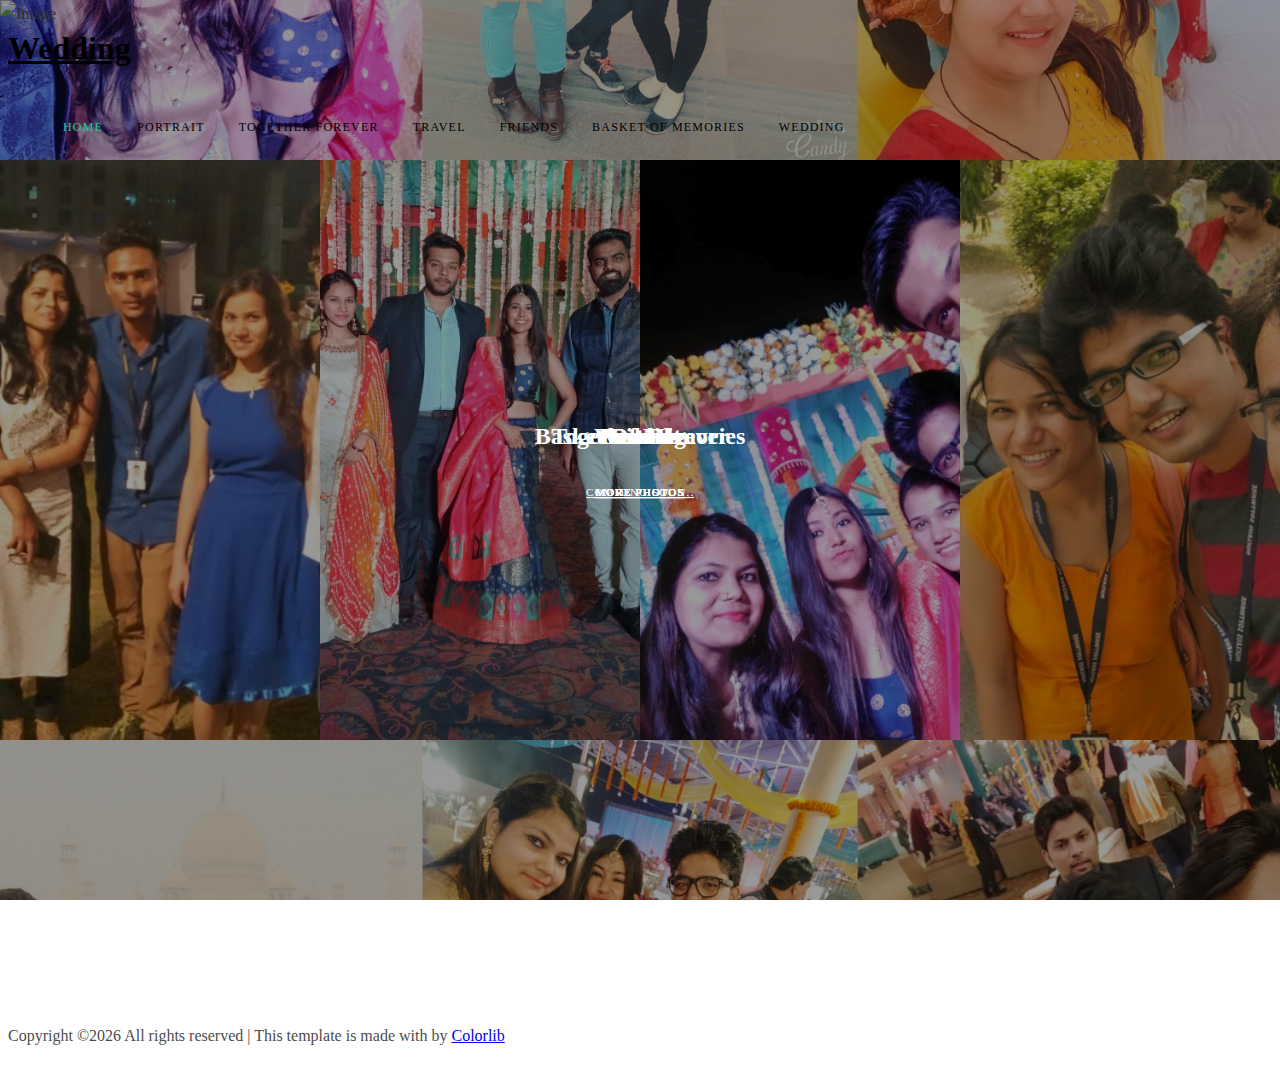
==== gallery/index.html @ 2e19bfcb "Friends Images Updated" ====
<!DOCTYPE html>
<html lang="en">
  <head>
    <title>Photon &mdash; Colorlib Website Template</title>
    <meta charset="utf-8">
    <meta name="viewport" content="width=device-width, initial-scale=1, shrink-to-fit=no">

    <link href="https://fonts.googleapis.com/css?family=Josefin+Sans:300i,400,700" rel="stylesheet">
    <link rel="stylesheet" href="fonts/icomoon/style.css">

    <link rel="stylesheet" href="css/bootstrap.min.css">
    <link rel="stylesheet" href="css/magnific-popup.css">
    <link rel="stylesheet" href="css/jquery-ui.css">
    <link rel="stylesheet" href="css/owl.carousel.min.css">
    <link rel="stylesheet" href="css/owl.theme.default.min.css">

    <link rel="stylesheet" href="css/lightgallery.min.css">    
    
    <link rel="stylesheet" href="css/bootstrap-datepicker.css">

    <link rel="stylesheet" href="fonts/flaticon/font/flaticon.css">
    
    <link rel="stylesheet" href="css/swiper.css">

    <link rel="stylesheet" href="css/aos.css">

    <link rel="stylesheet" href="css/style.css">
    
  </head>
  <body>
  
  <div class="site-wrap">

    <div class="site-mobile-menu">
      <div class="site-mobile-menu-header">
        <div class="site-mobile-menu-close mt-3">
          <span class="icon-close2 js-menu-toggle"></span>
        </div>
      </div>
      <div class="site-mobile-menu-body"></div>
    </div>
    



    <header class="site-navbar py-3" role="banner">

      <div class="container-fluid">
        <div class="row align-items-center">
          
          <div class="col-6 col-xl-2" data-aos="fade-down">
            <h1 class="mb-0"><a href="../" class="text-black h2 mb-0">Wedding</a></h1>
          </div>
          <div class="col-10 col-md-8 d-none d-xl-block" data-aos="fade-down">
            <nav class="site-navigation position-relative text-right text-lg-center" role="navigation">

                <ul class="site-menu js-clone-nav mx-auto d-none d-lg-block">
                    <li class="active"><a href="../gallery">Home</a></li>
                    <li><a href="portrait.html">Portrait</a></li>
                    <li><a href="together-forever.html">Together Forever</a></li>
                    <li><a href="travel.html">Travel</a></li>
                    <li><a href="friends.html">Friends</a></li>
                    <li><a href="basket-of-memories.html">Basket Of Memories</a></li>
                    <li><a href="wedding.html">Wedding</a></li>
                </ul>
            </nav>
          </div>

          <div class="col-6 col-xl-2 text-right" data-aos="fade-down">
            <div class="d-none d-xl-inline-block">
              <ul class="site-menu js-clone-nav ml-auto list-unstyled d-flex text-right mb-0" data-class="social">
                <li>
                  <a href="#" class="pl-0 pr-3"><span class="icon-facebook"></span></a>
                </li>
                <li>
                  <a href="#" class="pl-3 pr-3"><span class="icon-twitter"></span></a>
                </li>
                <li>
                  <a href="#" class="pl-3 pr-3"><span class="icon-instagram"></span></a>
                </li>
                <li>
                  <a href="#" class="pl-3 pr-3"><span class="icon-youtube-play"></span></a>
                </li>
              </ul>
            </div>

            <div class="d-inline-block d-xl-none ml-md-0 mr-auto py-3" style="position: relative; top: 3px;"><a href="#" class="site-menu-toggle js-menu-toggle text-black"><span class="icon-menu h3"></span></a></div>

          </div>

        </div>
      </div>
      
    </header>



    <div class="container-fluid" data-aos="fade" data-aos-delay="500">
        <div class="swiper-container images-carousel">
            <div class="swiper-wrapper">
                <div class="swiper-slide">
                    <div class="image-wrap">
                        <div class="image-info">
                            <h2 class="mb-3">Portrait</h2>
                            <a href="portrait.html" class="btn btn-outline-white py-2 px-4">More Photos</a>
                        </div>
                        <img src="images/img_2.jpg" alt="Image">
                    </div>
                </div>
                <div class="swiper-slide">
                    <div class="image-wrap">
                        <div class="image-info">
                            <h2 class="mb-3">Together Forever</h2>
                            <a href="together-forever.html" class="btn btn-outline-white py-2 px-4">More Photos</a>
                        </div>
                        <img src="images/img_7.jpg" alt="Image">
                    </div>
                </div>
                <div class="swiper-slide">
                    <div class="image-wrap">
                        <div class="image-info">
                            <h2 class="mb-3">Travel</h2>
                            <a href="travel.html" class="btn btn-outline-white py-2 px-4">More Photos</a>
                        </div>
                        <img src="images/img_1.jpg" alt="Image">
                    </div>
                </div>

                <div class="swiper-slide">
                  <div class="image-wrap">
                      <div class="image-info">
                          <h2 class="mb-3">Basket Of Memories</h2>
                          <a href="friends.html" class="btn btn-outline-white py-2 px-4">More Photos</a>
                      </div>
                      <img src="images/img_8.jpg" alt="Image">
                  </div>
               </div>      
               <div class="swiper-slide">
                <div class="image-wrap">
                    <div class="image-info">
                        <h2 class="mb-3">Friends</h2>
                        <a href="friends.html" class="btn btn-outline-white py-2 px-4">More Photos</a>
                    </div>
                    <img src="images/img_3.jpg" alt="Image">
                 </div>
                </div>          
                <div class="swiper-slide">
                    <div class="image-wrap">
                        <div class="image-info">
                            <h2 class="mb-3">Wedding</h2>
                            <a href="#" class="btn btn-outline-white py-2 px-4">Comming Soon..</a>
                        </div>
                        <img src="images/img_4.jpg" alt="Image">
                    </div>
                </div>
            </div>

            <div class="swiper-pagination"></div>
            <div class="swiper-button-prev"></div>
            <div class="swiper-button-next"></div>
            <div class="swiper-scrollbar"></div>
        </div>
    </div>

  <div class="footer py-4">
    <div class="container-fluid">
      <p>
      <!-- Link back to Colorlib can't be removed. Template is licensed under CC BY 3.0. -->
      Copyright &copy;<script data-cfasync="false" src="/cdn-cgi/scripts/5c5dd728/cloudflare-static/email-decode.min.js"></script><script>document.write(new Date().getFullYear());</script> All rights reserved | This template is made with <i class="icon-heart-o" aria-hidden="true"></i> by <a href="https://colorlib.com" target="_blank" >Colorlib</a>
      <!-- Link back to Colorlib can't be removed. Template is licensed under CC BY 3.0. -->
      </p>
    </div>
  </div>

    

    
    
  </div>

  <script src="js/jquery-3.3.1.min.js"></script>
  <script src="js/jquery-migrate-3.0.1.min.js"></script>
  <script src="js/jquery-ui.js"></script>
  <script src="js/popper.min.js"></script>
  <script src="js/bootstrap.min.js"></script>
  <script src="js/owl.carousel.min.js"></script>
  <script src="js/jquery.stellar.min.js"></script>
  <script src="js/jquery.countdown.min.js"></script>
  <script src="js/jquery.magnific-popup.min.js"></script>
  <script src="js/bootstrap-datepicker.min.js"></script>
  <script src="js/swiper.min.js"></script>
  <script src="js/aos.js"></script>

  <script src="js/picturefill.min.js"></script>
  <script src="js/lightgallery-all.min.js"></script>
  <script src="js/jquery.mousewheel.min.js"></script>

  <script src="js/main.js"></script>
  
  <script>
    $(document).ready(function(){
      $('#lightgallery').lightGallery();
    });
  </script>
    
  </body>
</html>
---- gallery/css/style.css ----
/* Base */
body {
  line-height: 1.7;
  color: #4d4d4d;
  font-weight: 300;
  font-size: 1rem; }

::-moz-selection {
  background: #000;
  color: #fff; }
.active{
  color: #20c997;
}
::selection {
  background: #000;
  color: #fff; }

a {
  -webkit-transition: .3s all ease;
  -o-transition: .3s all ease;
  transition: .3s all ease; }
  a:hover {
    text-decoration: none; }

.text-black {
  color: #000 !important; }

.bg-black {
  background: #000 !important; }

.site-wrap:before {
  -webkit-transition: .3s all ease-in-out;
  -o-transition: .3s all ease-in-out;
  transition: .3s all ease-in-out;
  background: rgba(0, 0, 0, 0.6);
  content: "";
  position: absolute;
  z-index: 2000;
  top: 0;
  left: 0;
  right: 0;
  bottom: 0;
  opacity: 0;
  visibility: hidden; }

.offcanvas-menu .site-wrap {
  position: absolute;
  height: 100%;
  width: 100%;
  z-index: 2;
  overflow: hidden; }
  .offcanvas-menu .site-wrap:before {
    opacity: 1;
    visibility: visible; }

.btn {
  border-radius: 0; }
  .btn:hover, .btn:active, .btn:focus {
    outline: none;
    -webkit-box-shadow: none;
    box-shadow: none; }
  .btn.btn-black {
    color: #fff;
    background-color: #000; }
    .btn.btn-black:hover {
      color: #000;
      background-color: #fff; }

.line-height-1 {
  line-height: 1 !important; }

.bg-black {
  background: #000; }

.form-control {
  height: 43px;
  border-radius: 0; }
  .form-control:active, .form-control:focus {
    border-color: #20c997; }
  .form-control:hover, .form-control:active, .form-control:focus {
    -webkit-box-shadow: none !important;
    box-shadow: none !important; }

.site-section {
  padding: 2.5em 0; }
  @media (min-width: 768px) {
    .site-section {
      padding: 5em 0; } }
  .site-section.site-section-sm {
    padding: 4em 0; }

.site-section-heading {
  color: #000;
  position: relative;
  font-size: 2.5rem; }
  @media (min-width: 768px) {
    .site-section-heading {
      font-size: 4rem; } }
  .site-section-heading:after {
    content: "";
    left: 0%;
    bottom: 0;
    position: absolute;
    width: 100px;
    height: 1px;
    background: #000; }
  .site-section-heading.text-center:after {
    content: "";
    -webkit-transform: translateX(-50%);
    -ms-transform: translateX(-50%);
    transform: translateX(-50%);
    content: "";
    left: 50%;
    bottom: 0;
    position: absolute;
    width: 100px;
    height: 1px;
    background: #000; }

.border-top {
  border-top: 1px solid #edf0f5 !important; }

.site-footer {
  padding: 4em 0;
  background: #333333; }
  @media (min-width: 768px) {
    .site-footer {
      padding: 8em 0; } }
  .site-footer p {
    color: #737373; }
  .site-footer h2, .site-footer h3, .site-footer h4, .site-footer h5 {
    color: #fff; }
  .site-footer a {
    color: #999999; }
    .site-footer a:hover {
      color: white; }
  .site-footer ul li {
    margin-bottom: 10px; }
  .site-footer .footer-heading {
    font-size: 20px;
    color: #fff; }

.bg-text-line {
  display: inline;
  background: #000;
  -webkit-box-shadow: 20px 0 0 #000, -20px 0 0 #000;
  box-shadow: 20px 0 0 #000, -20px 0 0 #000; }

.text-white-opacity-05 {
  color: rgba(255, 255, 255, 0.5); }

.text-black-opacity-05 {
  color: rgba(0, 0, 0, 0.5); }

.hover-bg-enlarge {
  overflow: hidden;
  position: relative; }
  @media (max-width: 991.98px) {
    .hover-bg-enlarge {
      height: auto !important; } }
  .hover-bg-enlarge > div {
    -webkit-transform: scale(1);
    -ms-transform: scale(1);
    transform: scale(1);
    -webkit-transition: .8s all ease-in-out;
    -o-transition: .8s all ease-in-out;
    transition: .8s all ease-in-out; }
  .hover-bg-enlarge:hover > div, .hover-bg-enlarge:focus > div, .hover-bg-enlarge:active > div {
    -webkit-transform: scale(1.2);
    -ms-transform: scale(1.2);
    transform: scale(1.2); }
  @media (max-width: 991.98px) {
    .hover-bg-enlarge .bg-image-md-height {
      height: 300px !important; } }

.bg-image {
  background-size: cover;
  background-position: center center;
  background-repeat: no-repeat; }

@media (max-width: 991.98px) {
  .img-md-fluid {
    max-width: 100%; } }

@media (max-width: 991.98px) {
  .display-1, .display-3 {
    font-size: 3rem; } }

.play-single-big {
  width: 90px;
  height: 90px;
  display: inline-block;
  border: 2px solid #fff;
  color: #fff !important;
  border-radius: 50%;
  position: relative;
  -webkit-transition: .3s all ease-in-out;
  -o-transition: .3s all ease-in-out;
  transition: .3s all ease-in-out; }
  .play-single-big > span {
    font-size: 50px;
    position: absolute;
    top: 50%;
    left: 50%;
    -webkit-transform: translate(-40%, -50%);
    -ms-transform: translate(-40%, -50%);
    transform: translate(-40%, -50%); }
  .play-single-big:hover {
    width: 120px;
    height: 120px; }

.overlap-to-top {
  margin-top: -150px; }

/* Navbar */
.site-navbar {
  margin-bottom: 0px;
  z-index: 9;
  position: relative; }
  .site-navbar.transparent {
    background: transparent; }
  .site-navbar.absolute {
    position: absolute;
    top: 0;
    left: 0;
    width: 100%; }
  .site-navbar .site-logo {
    position: absolute;
    left: 0;
    top: 0;
    margin-top: -20px; }
  .site-navbar .site-navigation.border-bottom {
    border-bottom: 1px solid #f3f3f4 !important; }
  .site-navbar .site-navigation .site-menu {
    margin-bottom: 0; }
    .site-navbar .site-navigation .site-menu .active > a {
      color: #20c997; }
    .site-navbar .site-navigation .site-menu a {
      text-decoration: none !important;
      font-size: 15px;
      display: inline-block; }
    .site-navbar .site-navigation .site-menu > li {
      display: inline-block;
      padding: 10px 5px; }
      .site-navbar .site-navigation .site-menu > li > a {
        padding: 10px 10px;
        text-transform: uppercase;
        letter-spacing: .1em;
        color: #000;
        font-size: 12px;
        text-decoration: none !important; }
        .site-navbar .site-navigation .site-menu > li > a:hover {
          color: #20c997; }
    .site-navbar .site-navigation .site-menu .has-children {
      position: relative; }
      .site-navbar .site-navigation .site-menu .has-children > a {
        position: relative;
        padding-right: 20px; }
        .site-navbar .site-navigation .site-menu .has-children > a:before {
          position: absolute;
          content: "\e313";
          font-size: 16px;
          top: 50%;
          right: 0;
          -webkit-transform: translateY(-50%);
          -ms-transform: translateY(-50%);
          transform: translateY(-50%);
          font-family: 'icomoon'; }
      .site-navbar .site-navigation .site-menu .has-children .dropdown {
        visibility: hidden;
        opacity: 0;
        top: 100%;
        position: absolute;
        text-align: left;
        border-top: 2px solid #20c997;
        -webkit-box-shadow: 0 2px 10px -2px rgba(0, 0, 0, 0.1);
        box-shadow: 0 2px 10px -2px rgba(0, 0, 0, 0.1);
        border-left: 1px solid #edf0f5;
        border-right: 1px solid #edf0f5;
        border-bottom: 1px solid #edf0f5;
        padding: 0px 0;
        margin-top: 20px;
        margin-left: 0px;
        background: #fff;
        -webkit-transition: 0.2s 0s;
        -o-transition: 0.2s 0s;
        transition: 0.2s 0s; }
        .site-navbar .site-navigation .site-menu .has-children .dropdown.arrow-top {
          position: absolute; }
          .site-navbar .site-navigation .site-menu .has-children .dropdown.arrow-top:before {
            bottom: 100%;
            left: 20%;
            border: solid transparent;
            content: " ";
            height: 0;
            width: 0;
            position: absolute;
            pointer-events: none; }
          .site-navbar .site-navigation .site-menu .has-children .dropdown.arrow-top:before {
            border-color: rgba(136, 183, 213, 0);
            border-bottom-color: #fff;
            border-width: 10px;
            margin-left: -10px; }
        .site-navbar .site-navigation .site-menu .has-children .dropdown a {
          font-size: 16px;
          text-transform: none;
          letter-spacing: normal;
          -webkit-transition: 0s all;
          -o-transition: 0s all;
          transition: 0s all;
          color: #343a40; }
        .site-navbar .site-navigation .site-menu .has-children .dropdown .active > a {
          color: #20c997 !important; }
        .site-navbar .site-navigation .site-menu .has-children .dropdown > li {
          list-style: none;
          padding: 0;
          margin: 0;
          min-width: 200px; }
          .site-navbar .site-navigation .site-menu .has-children .dropdown > li > a {
            padding: 9px 20px;
            display: block; }
            .site-navbar .site-navigation .site-menu .has-children .dropdown > li > a:hover {
              background: #f4f5f9;
              color: #25262a; }
          .site-navbar .site-navigation .site-menu .has-children .dropdown > li.has-children > a:before {
            content: "\e315";
            right: 20px; }
          .site-navbar .site-navigation .site-menu .has-children .dropdown > li.has-children > .dropdown, .site-navbar .site-navigation .site-menu .has-children .dropdown > li.has-children > ul {
            left: 100%;
            top: 0; }
          .site-navbar .site-navigation .site-menu .has-children .dropdown > li.has-children:hover > a, .site-navbar .site-navigation .site-menu .has-children .dropdown > li.has-children:active > a, .site-navbar .site-navigation .site-menu .has-children .dropdown > li.has-children:focus > a {
            background: #f4f5f9;
            color: #25262a; }
      .site-navbar .site-navigation .site-menu .has-children a {
        text-transform: uppercase; }
      .site-navbar .site-navigation .site-menu .has-children:hover > a, .site-navbar .site-navigation .site-menu .has-children:focus > a, .site-navbar .site-navigation .site-menu .has-children:active > a {
        color: #20c997; }
      .site-navbar .site-navigation .site-menu .has-children:hover, .site-navbar .site-navigation .site-menu .has-children:focus, .site-navbar .site-navigation .site-menu .has-children:active {
        cursor: pointer; }
        .site-navbar .site-navigation .site-menu .has-children:hover > .dropdown, .site-navbar .site-navigation .site-menu .has-children:focus > .dropdown, .site-navbar .site-navigation .site-menu .has-children:active > .dropdown {
          -webkit-transition-delay: 0s;
          -o-transition-delay: 0s;
          transition-delay: 0s;
          margin-top: 0px;
          visibility: visible;
          opacity: 1; }

.site-menu[data-class="social"] a {
  color: #000; }
  .site-menu[data-class="social"] a:hover {
    color: #20c997; }

.site-mobile-menu {
  width: 300px;
  position: fixed;
  right: 0;
  z-index: 2000;
  padding-top: 20px;
  background: #fff;
  height: calc(100vh);
  -webkit-transform: translateX(110%);
  -ms-transform: translateX(110%);
  transform: translateX(110%);
  -webkit-box-shadow: -10px 0 20px -10px rgba(0, 0, 0, 0.1);
  box-shadow: -10px 0 20px -10px rgba(0, 0, 0, 0.1);
  -webkit-transition: .3s all ease-in-out;
  -o-transition: .3s all ease-in-out;
  transition: .3s all ease-in-out; }
  .offcanvas-menu .site-mobile-menu {
    -webkit-transform: translateX(0%);
    -ms-transform: translateX(0%);
    transform: translateX(0%); }
  .site-mobile-menu .site-mobile-menu-header {
    width: 100%;
    float: left;
    padding-left: 20px;
    padding-right: 20px; }
    .site-mobile-menu .site-mobile-menu-header .site-mobile-menu-close {
      float: right;
      margin-top: 8px; }
      .site-mobile-menu .site-mobile-menu-header .site-mobile-menu-close span {
        font-size: 30px;
        display: inline-block;
        padding-left: 10px;
        padding-right: 0px;
        line-height: 1;
        cursor: pointer;
        -webkit-transition: .3s all ease;
        -o-transition: .3s all ease;
        transition: .3s all ease; }
        .site-mobile-menu .site-mobile-menu-header .site-mobile-menu-close span:hover {
          color: #25262a; }
    .site-mobile-menu .site-mobile-menu-header .site-mobile-menu-logo {
      float: left;
      margin-top: 10px;
      margin-left: 0px; }
      .site-mobile-menu .site-mobile-menu-header .site-mobile-menu-logo a {
        display: inline-block;
        text-transform: uppercase; }
        .site-mobile-menu .site-mobile-menu-header .site-mobile-menu-logo a img {
          max-width: 70px; }
        .site-mobile-menu .site-mobile-menu-header .site-mobile-menu-logo a:hover {
          text-decoration: none; }
  .site-mobile-menu .site-mobile-menu-body {
    overflow-y: scroll;
    -webkit-overflow-scrolling: touch;
    position: relative;
    padding: 0 20px 20px 20px;
    height: calc(100vh - 52px);
    padding-bottom: 150px; }
  .site-mobile-menu .site-nav-wrap {
    padding: 0;
    margin: 0;
    list-style: none;
    position: relative; }
    .site-mobile-menu .site-nav-wrap a {
      padding: 10px 20px;
      display: block;
      position: relative;
      color: #212529; }
      .site-mobile-menu .site-nav-wrap a:hover {
        color: #20c997; }
    .site-mobile-menu .site-nav-wrap li {
      position: relative;
      display: block; }
      .site-mobile-menu .site-nav-wrap li.active > a {
        color: #20c997; }
    .site-mobile-menu .site-nav-wrap .arrow-collapse {
      position: absolute;
      right: 0px;
      top: 10px;
      z-index: 20;
      width: 36px;
      height: 36px;
      text-align: center;
      cursor: pointer;
      border-radius: 50%; }
      .site-mobile-menu .site-nav-wrap .arrow-collapse:hover {
        background: #f8f9fa; }
      .site-mobile-menu .site-nav-wrap .arrow-collapse:before {
        font-size: 12px;
        z-index: 20;
        font-family: "icomoon";
        content: "\f078";
        position: absolute;
        top: 50%;
        left: 50%;
        -webkit-transform: translate(-50%, -50%) rotate(-180deg);
        -ms-transform: translate(-50%, -50%) rotate(-180deg);
        transform: translate(-50%, -50%) rotate(-180deg);
        -webkit-transition: .3s all ease;
        -o-transition: .3s all ease;
        transition: .3s all ease; }
      .site-mobile-menu .site-nav-wrap .arrow-collapse.collapsed:before {
        -webkit-transform: translate(-50%, -50%);
        -ms-transform: translate(-50%, -50%);
        transform: translate(-50%, -50%); }
    .site-mobile-menu .site-nav-wrap > li {
      display: block;
      position: relative;
      float: left;
      width: 100%; }
      .site-mobile-menu .site-nav-wrap > li > a {
        padding-left: 20px;
        font-size: 20px; }
      .site-mobile-menu .site-nav-wrap > li > ul {
        padding: 0;
        margin: 0;
        list-style: none; }
        .site-mobile-menu .site-nav-wrap > li > ul > li {
          display: block; }
          .site-mobile-menu .site-nav-wrap > li > ul > li > a {
            padding-left: 40px;
            font-size: 16px; }
          .site-mobile-menu .site-nav-wrap > li > ul > li > ul {
            padding: 0;
            margin: 0; }
            .site-mobile-menu .site-nav-wrap > li > ul > li > ul > li {
              display: block; }
              .site-mobile-menu .site-nav-wrap > li > ul > li > ul > li > a {
                font-size: 16px;
                padding-left: 60px; }
    .site-mobile-menu .site-nav-wrap[data-class="social"] {
      float: left;
      width: 100%;
      margin-top: 30px;
      padding-bottom: 5em; }
      .site-mobile-menu .site-nav-wrap[data-class="social"] > li {
        width: auto; }
        .site-mobile-menu .site-nav-wrap[data-class="social"] > li:first-child a {
          padding-left: 15px !important; }

/* Blocks */
.site-blocks-cover {
  background-size: cover;
  background-repeat: no-repeat;
  background-position: top;
  background-position: center center; }
  .site-blocks-cover.overlay {
    position: relative; }
    .site-blocks-cover.overlay:before {
      position: absolute;
      content: "";
      left: 0;
      bottom: 0;
      right: 0;
      top: 0;
      background: rgba(0, 0, 0, 0.4); }
  .site-blocks-cover .player {
    position: absolute;
    bottom: -250px;
    width: 100%; }
  .site-blocks-cover, .site-blocks-cover .row {
    min-height: 600px;
    height: calc(100vh - 73px); }
  .site-blocks-cover.inner-page-cover, .site-blocks-cover.inner-page-cover .row {
    min-height: 600px;
    height: calc(30vh); }
  .site-blocks-cover h2, .site-blocks-cover h3, .site-blocks-cover h4, .site-blocks-cover h5 {
    color: #fff; }
  .site-blocks-cover h1 {
    font-size: 30px;
    font-weight: 900;
    color: #fff;
    line-height: 1.5; }
    @media (min-width: 768px) {
      .site-blocks-cover h1 {
        font-size: 50px; } }
  .site-blocks-cover p {
    color: #fff;
    font-size: 1.2rem;
    line-height: 1.5; }
  .site-blocks-cover .intro-text {
    font-size: 16px;
    line-height: 1.5; }
  @media (max-width: 991.98px) {
    .site-blocks-cover .display-1 {
      font-size: 3rem; } }

.site-block-subscribe .btn {
  padding-left: 20px;
  padding-right: 20px; }

.site-block-subscribe .form-control {
  font-weight: 300;
  border-color: #fff !important;
  height: 80px;
  font-size: 22px;
  color: #fff;
  padding-left: 30px;
  padding-right: 30px; }
  .site-block-subscribe .form-control::-webkit-input-placeholder {
    /* Chrome/Opera/Safari */
    color: rgba(255, 255, 255, 0.5);
    font-weight: 200;
    font-style: italic; }
  .site-block-subscribe .form-control::-moz-placeholder {
    /* Firefox 19+ */
    color: rgba(255, 255, 255, 0.5);
    font-weight: 200;
    font-style: italic; }
  .site-block-subscribe .form-control:-ms-input-placeholder {
    /* IE 10+ */
    color: rgba(255, 255, 255, 0.5);
    font-weight: 200;
    font-style: italic; }
  .site-block-subscribe .form-control:-moz-placeholder {
    /* Firefox 18- */
    color: rgba(255, 255, 255, 0.5);
    font-weight: 200;
    font-style: italic; }

.bg-light {
  background: #ccc; }

.team-member {
  position: relative;
  float: left;
  width: 100%;
  overflow: hidden; }
  .team-member img {
    -webkit-transition: .3s all ease;
    -o-transition: .3s all ease;
    transition: .3s all ease;
    -webkit-transform: scale(1);
    -ms-transform: scale(1);
    transform: scale(1); }
  .team-member:before {
    position: absolute;
    content: "";
    top: 0;
    left: 0;
    right: 0;
    bottom: 0;
    background: rgba(32, 201, 151, 0.8);
    z-index: 2;
    height: 100%;
    width: 100%;
    opacity: 0;
    visibility: hidden;
    -webkit-transition: .3s all ease;
    -o-transition: .3s all ease;
    transition: .3s all ease; }
  .team-member .text {
    top: 50%;
    text-align: center;
    position: absolute;
    padding: 20px;
    -webkit-transform: translateY(-30%);
    -ms-transform: translateY(-30%);
    transform: translateY(-30%);
    -webkit-transition: .5s all ease;
    -o-transition: .5s all ease;
    transition: .5s all ease;
    opacity: 0;
    visibility: hidden;
    color: #fff; }
  .team-member:hover:before, .team-member:focus:before, .team-member:active:before {
    opacity: 1;
    visibility: visible; }
  .team-member:hover img, .team-member:focus img, .team-member:active img {
    -webkit-transform: scale(1.1);
    -ms-transform: scale(1.1);
    transform: scale(1.1); }
  .team-member:hover .text, .team-member:focus .text, .team-member:active .text {
    -webkit-transform: translateY(-50%);
    -ms-transform: translateY(-50%);
    transform: translateY(-50%);
    -webkit-transition-delay: .2s;
    -o-transition-delay: .2s;
    transition-delay: .2s;
    opacity: 1;
    visibility: visible;
    z-index: 4; }

.podcast-entry {
  -webkit-box-shadow: 0 5px 40px -10px rgba(0, 0, 0, 0.1);
  box-shadow: 0 5px 40px -10px rgba(0, 0, 0, 0.1); }
  .podcast-entry .sep {
    margin-left: 5px;
    margin-right: 5px;
    color: #ccc; }
  .podcast-entry .image {
    background-size: cover;
    background-position: center center;
    background-repeat: no-repeat;
    height: 300px; }
    @media (min-width: 768px) {
      .podcast-entry .image {
        width: 300px;
        height: auto; } }
  .podcast-entry .text {
    width: 100%;
    padding: 40px; }
    @media (min-width: 768px) {
      .podcast-entry .text {
        width: calc(100% - 300px); } }

.mejs__container {
  width: 100% !important; }

@media (max-width: 991.98px) {
  .display-4 {
    font-size: 1.8rem; } }

.feature-blocks-1 {
  position: relative;
  margin-top: -70px;
  z-index: 2;
  color: #999999; }
  .feature-blocks-1.no-margin-top {
    margin-top: 0px; }
  .feature-blocks-1 .feature-block-1 {
    position: relative;
    top: 0;
    -webkit-transition: .3s all ease;
    -o-transition: .3s all ease;
    transition: .3s all ease;
    overflow: hidden;
    z-index: 1; }
    .feature-blocks-1 .feature-block-1.bg {
      position: relative;
      background-size: cover;
      -webkit-transform: scale(1);
      -ms-transform: scale(1);
      transform: scale(1);
      -webkit-transition: .3s all ease-in-out;
      -o-transition: .3s all ease-in-out;
      transition: .3s all ease-in-out; }
    .feature-blocks-1 .feature-block-1 .text {
      z-index: 10;
      position: relative;
      opacity: 0;
      visibility: hidden;
      -webkit-transition: .3s all ease-in-out;
      -o-transition: .3s all ease-in-out;
      transition: .3s all ease-in-out; }
    .feature-blocks-1 .feature-block-1:before {
      content: "";
      position: absolute;
      top: 0;
      z-index: 1;
      bottom: 0;
      left: 0;
      right: 0;
      background: transparent;
      -webkit-transition: .3s all ease-in-out;
      -o-transition: .3s all ease-in-out;
      transition: .3s all ease-in-out; }
    .feature-blocks-1 .feature-block-1 p {
      color: #cccccc; }
    .feature-blocks-1 .feature-block-1:hover, .feature-blocks-1 .feature-block-1:focus, .feature-blocks-1 .feature-block-1:active {
      top: -10px;
      -webkit-box-shadow: 0 10px 40px -5px rgba(0, 0, 0, 0.4);
      box-shadow: 0 10px 40px -5px rgba(0, 0, 0, 0.4); }
      .feature-blocks-1 .feature-block-1:hover .text, .feature-blocks-1 .feature-block-1:focus .text, .feature-blocks-1 .feature-block-1:active .text {
        opacity: 1;
        visibility: visible; }
      .feature-blocks-1 .feature-block-1:hover.bg, .feature-blocks-1 .feature-block-1:focus.bg, .feature-blocks-1 .feature-block-1:active.bg {
        position: relative;
        background-size: cover;
        -webkit-transform: scale(1.1);
        -ms-transform: scale(1.1);
        transform: scale(1.1);
        z-index: 2; }
      .feature-blocks-1 .feature-block-1:hover:before, .feature-blocks-1 .feature-block-1:focus:before, .feature-blocks-1 .feature-block-1:active:before {
        background: rgba(0, 0, 0, 0.9); }

.site-blocks-vs .bg-image {
  padding-top: 3em;
  padding-bottom: 3em; }
  @media (min-width: 992px) {
    .site-blocks-vs .bg-image {
      padding-top: 5em;
      padding-bottom: 5em; } }

.site-blocks-vs .image {
  width: 80px;
  -webkit-box-flex: 0;
  -ms-flex: 0 0 80px;
  flex: 0 0 80px; }
  @media (max-width: 991.98px) {
    .site-blocks-vs .image {
      margin-left: auto !important;
      margin-right: auto !important; } }
  .site-blocks-vs .image img {
    border-radius: 50%; }
  .site-blocks-vs .image.image-small {
    width: 50px;
    -webkit-box-flex: 0;
    -ms-flex: 0 0 50px;
    flex: 0 0 50px; }

.site-blocks-vs .country {
  color: rgba(255, 255, 255, 0.7); }

.match-entry {
  position: relative;
  -webkit-transition: .2s all ease-in-out;
  -o-transition: .2s all ease-in-out;
  transition: .2s all ease-in-out;
  border-bottom: 1px solid rgba(0, 0, 0, 0.05); }
  .match-entry .small {
    color: #ccc;
    font-weight: normal;
    letter-spacing: .15em; }
  .match-entry:hover {
    -webkit-transform: scale(1.05);
    -ms-transform: scale(1.05);
    transform: scale(1.05);
    z-index: 90;
    -webkit-box-shadow: 0 5px 40px -5px rgba(0, 0, 0, 0.1);
    box-shadow: 0 5px 40px -5px rgba(0, 0, 0, 0.1); }

.post-entry {
  position: relative;
  overflow: hidden;
  border: 1px solid #e6e6e6; }
  .post-entry, .post-entry .text {
    border-radius: 4px;
    border-top: none !important; }
  .post-entry .date {
    color: #ccc;
    font-weight: normal;
    letter-spacing: .1em; }
  .post-entry .image {
    overflow: hidden;
    position: relative; }
    .post-entry .image img {
      -webkit-transition: .3s all ease;
      -o-transition: .3s all ease;
      transition: .3s all ease;
      -webkit-transform: scale(1);
      -ms-transform: scale(1);
      transform: scale(1); }
  .post-entry:hover .image img, .post-entry:active .image img, .post-entry:focus .image img {
    -webkit-transform: scale(1.2);
    -ms-transform: scale(1.2);
    transform: scale(1.2); }

.site-block-tab .nav-item {
  text-transform: uppercase;
  font-size: 0.8rem;
  margin: 0 20px; }
  .site-block-tab .nav-item:first-child {
    margin-left: 0 !important; }
  .site-block-tab .nav-item > a {
    padding-left: 0 !important;
    background: none !important;
    padding-right: 0 !important;
    border-bottom: 2px solid transparent;
    border-radius: 0 !important;
    font-weight: bold;
    color: #cccccc; }
    .site-block-tab .nav-item > a:hover, .site-block-tab .nav-item > a.active {
      border-bottom: 2px solid #20c997;
      color: #000; }

.block-13, .slide-one-item {
  position: relative;
  z-index: 1; }
  .block-13 .owl-nav, .slide-one-item .owl-nav {
    position: relative;
    position: absolute;
    bottom: -90px;
    left: 50%;
    -webkit-transform: translateX(-50%);
    -ms-transform: translateX(-50%);
    transform: translateX(-50%); }
    .block-13 .owl-nav .owl-prev, .block-13 .owl-nav .owl-next, .slide-one-item .owl-nav .owl-prev, .slide-one-item .owl-nav .owl-next {
      position: relative;
      display: inline-block;
      padding: 20px;
      font-size: 30px;
      color: #000; }
      .block-13 .owl-nav .owl-prev.disabled, .block-13 .owl-nav .owl-next.disabled, .slide-one-item .owl-nav .owl-prev.disabled, .slide-one-item .owl-nav .owl-next.disabled {
        opacity: .2; }

.slide-one-item.home-slider .owl-nav {
  position: absolute !important;
  top: 50% !important;
  bottom: auto !important;
  width: 100%; }

.slide-one-item.home-slider .owl-prev {
  left: 10px !important; }

.slide-one-item.home-slider .owl-next {
  right: 10px !important; }

.slide-one-item.home-slider .owl-prev, .slide-one-item.home-slider .owl-next {
  color: #fff;
  position: absolute !important;
  top: 50%;
  padding: 0px;
  height: 50px;
  width: 50px;
  border-radius: 50%;
  -webkit-transform: translateY(-50%);
  -ms-transform: translateY(-50%);
  transform: translateY(-50%);
  background: rgba(0, 0, 0, 0.2);
  -webkit-transition: .3s all ease-in-out;
  -o-transition: .3s all ease-in-out;
  transition: .3s all ease-in-out;
  line-height: 0;
  text-align: center;
  font-size: 25px; }
  @media (min-width: 768px) {
    .slide-one-item.home-slider .owl-prev, .slide-one-item.home-slider .owl-next {
      font-size: 25px; } }
  .slide-one-item.home-slider .owl-prev > span, .slide-one-item.home-slider .owl-next > span {
    position: absolute;
    line-height: 0;
    top: 50%;
    left: 50%;
    -webkit-transform: translate(-50%, -50%);
    -ms-transform: translate(-50%, -50%);
    transform: translate(-50%, -50%); }
  .slide-one-item.home-slider .owl-prev:hover, .slide-one-item.home-slider .owl-prev:focus, .slide-one-item.home-slider .owl-next:hover, .slide-one-item.home-slider .owl-next:focus {
    background: black; }

.slide-one-item.home-slider:hover .owl-nav, .slide-one-item.home-slider:focus .owl-nav, .slide-one-item.home-slider:active .owl-nav {
  opacity: 10;
  visibility: visible; }

.block-12 {
  position: relative; }
  .block-12 figure {
    position: relative; }
    .block-12 figure:before {
      content: '';
      position: absolute;
      top: 0;
      right: 0;
      bottom: 0;
      left: 0;
      background: -moz-linear-gradient(top, transparent 0%, transparent 18%, rgba(0, 0, 0, 0.8) 99%, rgba(0, 0, 0, 0.8) 100%);
      background: -webkit-linear-gradient(top, transparent 0%, transparent 18%, rgba(0, 0, 0, 0.8) 99%, rgba(0, 0, 0, 0.8) 100%);
      background: -webkit-gradient(linear, left top, left bottom, from(transparent), color-stop(18%, transparent), color-stop(99%, rgba(0, 0, 0, 0.8)), to(rgba(0, 0, 0, 0.8)));
      background: -o-linear-gradient(top, transparent 0%, transparent 18%, rgba(0, 0, 0, 0.8) 99%, rgba(0, 0, 0, 0.8) 100%);
      background: linear-gradient(to bottom, transparent 0%, transparent 18%, rgba(0, 0, 0, 0.8) 99%, rgba(0, 0, 0, 0.8) 100%);
      filter: progid:DXImageTransform.Microsoft.gradient( startColorstr='#00000000', endColorstr='#cc000000',GradientType=0 ); }
  .block-12 .text-overlay {
    position: absolute;
    bottom: 20px;
    left: 20px;
    right: 20px;
    z-index: 10; }
    .block-12 .text-overlay h2 {
      color: #fff; }
  .block-12 .text {
    position: relative;
    top: -100px; }
    .block-12 .text .meta {
      text-transform: uppercase;
      padding-left: 40px;
      color: #fff;
      display: block;
      margin-bottom: 20px; }
    .block-12 .text .text-inner {
      -webkit-box-shadow: 0 0 20px -5px rgba(0, 0, 0, 0.3);
      box-shadow: 0 0 20px -5px rgba(0, 0, 0, 0.3);
      background: #fff;
      padding: 10px;
      margin-right: 30px;
      position: relative; }
      @media (min-width: 576px) {
        .block-12 .text .text-inner {
          padding: 20px; } }
      @media (min-width: 768px) {
        .block-12 .text .text-inner {
          padding: 30px 40px; } }
      .block-12 .text .text-inner:before {
        position: absolute;
        content: "";
        width: 80px;
        height: 4px;
        margin-top: -4px;
        background: #20c997;
        top: 0; }
      .block-12 .text .text-inner .heading {
        font-size: 20px;
        margin: 0;
        padding: 0; }

.block-16 figure {
  position: relative; }
  .block-16 figure .play-button {
    position: absolute;
    top: 50%;
    left: 50%;
    -webkit-transform: translate(-50%, -50%);
    -ms-transform: translate(-50%, -50%);
    transform: translate(-50%, -50%);
    font-size: 20px;
    width: 70px;
    height: 70px;
    background: #fff;
    display: block;
    border-radius: 50%;
    opacity: 1;
    color: #20c997 !important; }
    .block-16 figure .play-button:hover {
      opacity: 1; }
    .block-16 figure .play-button > span {
      position: absolute;
      left: 55%;
      top: 50%;
      -webkit-transform: translate(-60%, -50%);
      -ms-transform: translate(-60%, -50%);
      transform: translate(-60%, -50%); }

.block-25 ul, .block-25 ul li {
  padding: 0;
  margin: 0; }

.block-25 ul li a .image {
  -webkit-box-flex: 0;
  -ms-flex: 0 0 90px;
  flex: 0 0 90px; }
  .block-25 ul li a .image img {
    border-radius: 4px;
    max-width: 100%;
    opacity: 1;
    -webkit-transition: .3s all ease-in-out;
    -o-transition: .3s all ease-in-out;
    transition: .3s all ease-in-out; }

.block-25 ul li a .text .heading {
  font-size: 18px;
  line-height: 1.5;
  margin: 0;
  padding: 0;
  -webkit-transition: .3s all ease;
  -o-transition: .3s all ease;
  transition: .3s all ease;
  color: #999999; }

.block-25 ul li a .meta {
  color: #20c997; }

.block-25 ul li a:hover img {
  opacity: .5; }

.block-25 ul li a:hover .text .heading {
  color: #fff; }

#date-countdown .countdown-block {
  color: #b3b3b3; }

#date-countdown .label {
  font-size: 40px;
  color: #000; }

.next-match .image {
  width: 50px;
  border-radius: 50%; }

.player {
  position: relative; }
  .player img {
    max-width: 100px;
    border-radius: 50%;
    margin-bottom: 20px; }
  .player .team-number {
    position: absolute;
    width: 30px;
    height: 30px;
    background: #20c997;
    border-radius: 50%;
    color: #fff; }
    .player .team-number > span {
      position: absolute;
      -webkit-transform: translate(-50%, -50%);
      -ms-transform: translate(-50%, -50%);
      transform: translate(-50%, -50%);
      left: 50%;
      top: 50%; }
  .player h2 {
    font-size: 20px;
    letter-spacing: .2em;
    text-transform: uppercase; }
  .player .position {
    font-size: 14px;
    color: #b3b3b3;
    text-transform: uppercase; }

.site-block-27 ul, .site-block-27 ul li {
  padding: 0;
  margin: 0; }

.site-block-27 ul li {
  display: inline-block;
  margin-bottom: 4px; }
  .site-block-27 ul li a, .site-block-27 ul li span {
    text-align: center;
    display: inline-block;
    width: 40px;
    height: 40px;
    line-height: 40px;
    border-radius: 50%;
    border: 1px solid #ccc; }
  .site-block-27 ul li.active a, .site-block-27 ul li.active span {
    background: #20c997;
    color: #fff;
    border: 1px solid transparent; }

.site-block-feature-7 .icon {
  -webkit-transition: .2s all ease-in-out;
  -o-transition: .2s all ease-in-out;
  transition: .2s all ease-in-out;
  position: relative;
  -webkit-transform: scale(1);
  -ms-transform: scale(1);
  transform: scale(1); }

.site-block-feature-7:hover .icon, .site-block-feature-7:focus .icon, .site-block-feature-7:active .icon {
  -webkit-transform: scale(1.2);
  -ms-transform: scale(1.2);
  transform: scale(1.2); }

.swiper-container {
  height: calc(100vh - 192px); }
  .swiper-container .swiper-slide .image-wrap {
    display: block;
    overflow: hidden;
    position: absolute;
    width: 100%;
    height: 100%;
    top: 0;
    left: 0; }
    .swiper-container .swiper-slide .image-wrap:before {
      position: absolute;
      content: "";
      left: 0;
      right: 0;
      bottom: 0;
      top: 0;
      z-index: 1;
      background: transparent;
      -webkit-transition: .3s all ease;
      -o-transition: .3s all ease;
      transition: .3s all ease; }
    .swiper-container .swiper-slide .image-wrap img {
      position: relative;
      -o-object-fit: cover;
      object-fit: cover;
      width: 100%;
      height: 100%; }
    .swiper-container .swiper-slide .image-wrap .image-info {
      text-align: center;
      position: absolute;
      top: 50%;
      left: 50%;
      z-index: 2;
      -webkit-transform: translate(-50%, -50%);
      -ms-transform: translate(-50%, -50%);
      transform: translate(-50%, -50%); }
      .swiper-container .swiper-slide .image-wrap .image-info h2 {
        color: #fff; }
    .swiper-container .swiper-slide .image-wrap:hover:before {
      background: rgba(0, 0, 0, 0.4);
      content: ""; }
  .swiper-container .btn-outline-white {
    border-color: #fff;
    color: #fff;
    border-width: 2px;
    text-transform: uppercase;
    font-size: 11px;
    letter-spacing: .1em; }
    .swiper-container .btn-outline-white:hover {
      background: #fff;
      color: #000; }

.swiper-button-prev,
.swiper-container-rtl .swiper-button-next {
  background-image: none;
  left: 10px;
  right: auto;
  z-index: 9; }
  .swiper-button-prev:before,
  .swiper-container-rtl .swiper-button-next:before {
    background: rgba(0, 0, 0, 0.6);
    padding: 8px;
    content: "\e5c4";
    font-family: 'icomoon';
    font-size: 20px;
    color: #fff; }

.swiper-button-next,
.swiper-container-rtl .swiper-button-prev {
  background-image: none;
  right: 20px;
  left: auto; }
  .swiper-button-next:before,
  .swiper-container-rtl .swiper-button-prev:before {
    background: rgba(0, 0, 0, 0.6);
    padding: 8px;
    content: "\e5c8";
    font-family: 'icomoon';
    font-size: 20px;
    color: #fff; }

.swiper-pagination-bullet-active {
  opacity: 1;
  background: #20c997; }

#lightgallery .item {
  margin-bottom: 30px; }
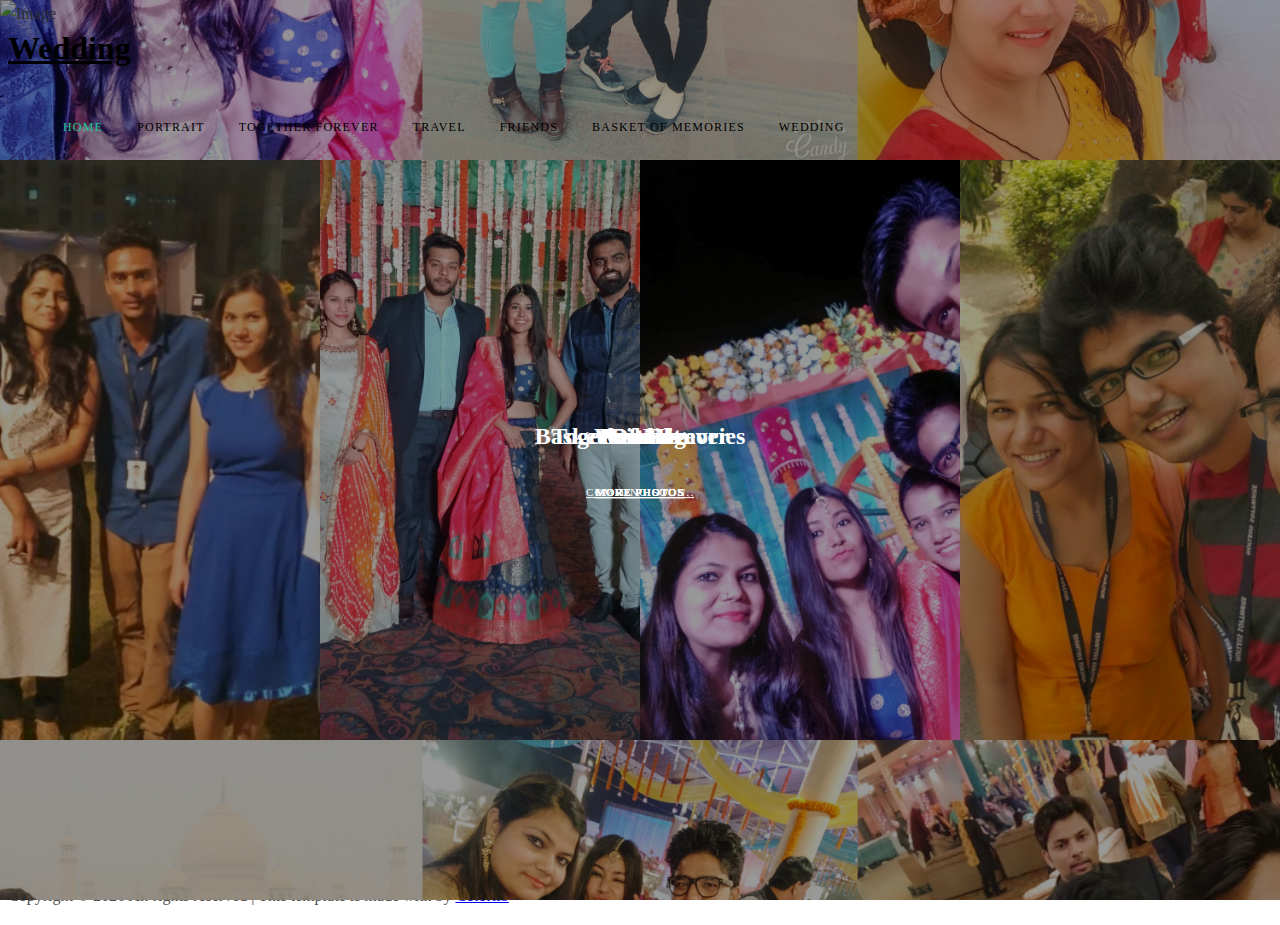
==== commit 883e9bc6: "Update UI" ====
--- a/gallery/index.html
+++ b/gallery/index.html
@@ -1,6 +1,7 @@
 <!DOCTYPE html>
 <html lang="en">
-  <head>
+
+<head>
     <title>Photon &mdash; Colorlib Website Template</title>
     <meta charset="utf-8">
     <meta name="viewport" content="width=device-width, initial-scale=1, shrink-to-fit=no">
@@ -14,194 +15,180 @@
     <link rel="stylesheet" href="css/owl.carousel.min.css">
     <link rel="stylesheet" href="css/owl.theme.default.min.css">
 
-    <link rel="stylesheet" href="css/lightgallery.min.css">    
-    
+    <link rel="stylesheet" href="css/lightgallery.min.css">
+
     <link rel="stylesheet" href="css/bootstrap-datepicker.css">
 
     <link rel="stylesheet" href="fonts/flaticon/font/flaticon.css">
-    
+
     <link rel="stylesheet" href="css/swiper.css">
 
     <link rel="stylesheet" href="css/aos.css">
 
     <link rel="stylesheet" href="css/style.css">
-    
-  </head>
-  <body>
-  
-  <div class="site-wrap">
 
-    <div class="site-mobile-menu">
-      <div class="site-mobile-menu-header">
-        <div class="site-mobile-menu-close mt-3">
-          <span class="icon-close2 js-menu-toggle"></span>
+</head>
+
+<body>
+
+    <div class="site-wrap">
+
+        <div class="site-mobile-menu">
+            <div class="site-mobile-menu-header">
+                <div class="site-mobile-menu-close mt-3">
+                    <span class="icon-close2 js-menu-toggle"></span>
+                </div>
+            </div>
+            <div class="site-mobile-menu-body"></div>
         </div>
-      </div>
-      <div class="site-mobile-menu-body"></div>
-    </div>
-    
 
 
 
-    <header class="site-navbar py-3" role="banner">
 
-      <div class="container-fluid">
-        <div class="row align-items-center">
-          
-          <div class="col-6 col-xl-2" data-aos="fade-down">
-            <h1 class="mb-0"><a href="../" class="text-black h2 mb-0">Wedding</a></h1>
-          </div>
-          <div class="col-10 col-md-8 d-none d-xl-block" data-aos="fade-down">
-            <nav class="site-navigation position-relative text-right text-lg-center" role="navigation">
+        <header class="site-navbar py-3" role="banner">
 
-                <ul class="site-menu js-clone-nav mx-auto d-none d-lg-block">
-                    <li class="active"><a href="../gallery">Home</a></li>
-                    <li><a href="portrait.html">Portrait</a></li>
-                    <li><a href="together-forever.html">Together Forever</a></li>
-                    <li><a href="travel.html">Travel</a></li>
-                    <li><a href="friends.html">Friends</a></li>
-                    <li><a href="basket-of-memories.html">Basket Of Memories</a></li>
-                    <li><a href="wedding.html">Wedding</a></li>
-                </ul>
-            </nav>
-          </div>
+            <div class="container-fluid">
+                <div class="row align-items-center">
 
-          <div class="col-6 col-xl-2 text-right" data-aos="fade-down">
-            <div class="d-none d-xl-inline-block">
-              <ul class="site-menu js-clone-nav ml-auto list-unstyled d-flex text-right mb-0" data-class="social">
-                <li>
-                  <a href="#" class="pl-0 pr-3"><span class="icon-facebook"></span></a>
-                </li>
-                <li>
-                  <a href="#" class="pl-3 pr-3"><span class="icon-twitter"></span></a>
-                </li>
-                <li>
-                  <a href="#" class="pl-3 pr-3"><span class="icon-instagram"></span></a>
-                </li>
-                <li>
-                  <a href="#" class="pl-3 pr-3"><span class="icon-youtube-play"></span></a>
-                </li>
-              </ul>
-            </div>
+                    <div class="col-6 col-xl-2" data-aos="fade-down">
+                        <h1 class="mb-0"><a href="../" class="text-black h2 mb-0">Wedding</a></h1>
+                    </div>
+                    <div class="col-10 col-md-10 d-none d-xl-block" data-aos="fade-down">
+                        <nav class="site-navigation position-relative text-right text-lg-center" role="navigation">
 
-            <div class="d-inline-block d-xl-none ml-md-0 mr-auto py-3" style="position: relative; top: 3px;"><a href="#" class="site-menu-toggle js-menu-toggle text-black"><span class="icon-menu h3"></span></a></div>
-
-          </div>
-
-        </div>
-      </div>
-      
-    </header>
+                            <ul class="site-menu js-clone-nav mx-auto d-none d-lg-block">
+                                <li class="active"><a href="../gallery">Home</a></li>
+                                <li><a href="portrait.html">Portrait</a></li>
+                                <li><a href="together-forever.html">Together Forever</a></li>
+                                <li><a href="travel.html">Travel</a></li>
+                                <li><a href="friends.html">Friends</a></li>
+                                <li><a href="basket-of-memories.html">Basket Of Memories</a></li>
+                                <li><a href="wedding.html">Wedding</a></li>
+                            </ul>
+                        </nav>
+                    </div>
 
 
 
-    <div class="container-fluid" data-aos="fade" data-aos-delay="500">
-        <div class="swiper-container images-carousel">
-            <div class="swiper-wrapper">
-                <div class="swiper-slide">
-                    <div class="image-wrap">
-                        <div class="image-info">
-                            <h2 class="mb-3">Portrait</h2>
-                            <a href="portrait.html" class="btn btn-outline-white py-2 px-4">More Photos</a>
+                </div>
+            </div>
+
+        </header>
+
+
+
+        <div class="container-fluid" data-aos="fade" data-aos-delay="500">
+            <div class="swiper-container images-carousel">
+                <div class="swiper-wrapper">
+                    <div class="swiper-slide">
+                        <div class="image-wrap">
+                            <div class="image-info">
+                                <h2 class="mb-3">Portrait</h2>
+                                <a href="portrait.html" class="btn btn-outline-white py-2 px-4">More Photos</a>
+                            </div>
+                            <img src="images/img_2.jpg" alt="Image">
                         </div>
-                        <img src="images/img_2.jpg" alt="Image">
                     </div>
-                </div>
-                <div class="swiper-slide">
-                    <div class="image-wrap">
-                        <div class="image-info">
-                            <h2 class="mb-3">Together Forever</h2>
-                            <a href="together-forever.html" class="btn btn-outline-white py-2 px-4">More Photos</a>
+                    <div class="swiper-slide">
+                        <div class="image-wrap">
+                            <div class="image-info">
+                                <h2 class="mb-3">Together Forever</h2>
+                                <a href="together-forever.html" class="btn btn-outline-white py-2 px-4">More Photos</a>
+                            </div>
+                            <img src="images/img_7.jpg" alt="Image">
                         </div>
-                        <img src="images/img_7.jpg" alt="Image">
                     </div>
-                </div>
-                <div class="swiper-slide">
-                    <div class="image-wrap">
-                        <div class="image-info">
-                            <h2 class="mb-3">Travel</h2>
-                            <a href="travel.html" class="btn btn-outline-white py-2 px-4">More Photos</a>
+                    <div class="swiper-slide">
+                        <div class="image-wrap">
+                            <div class="image-info">
+                                <h2 class="mb-3">Travel</h2>
+                                <a href="travel.html" class="btn btn-outline-white py-2 px-4">More Photos</a>
+                            </div>
+                            <img src="images/img_1.jpg" alt="Image">
                         </div>
-                        <img src="images/img_1.jpg" alt="Image">
+                    </div>
+
+                    <div class="swiper-slide">
+                        <div class="image-wrap">
+                            <div class="image-info">
+                                <h2 class="mb-3">Basket Of Memories</h2>
+                                <a href="friends.html" class="btn btn-outline-white py-2 px-4">More Photos</a>
+                            </div>
+                            <img src="images/img_8.jpg" alt="Image">
+                        </div>
+                    </div>
+                    <div class="swiper-slide">
+                        <div class="image-wrap">
+                            <div class="image-info">
+                                <h2 class="mb-3">Friends</h2>
+                                <a href="friends.html" class="btn btn-outline-white py-2 px-4">More Photos</a>
+                            </div>
+                            <img src="images/img_3.jpg" alt="Image">
+                        </div>
+                    </div>
+                    <div class="swiper-slide">
+                        <div class="image-wrap">
+                            <div class="image-info">
+                                <h2 class="mb-3">Wedding</h2>
+                                <a href="#" class="btn btn-outline-white py-2 px-4">Comming Soon..</a>
+                            </div>
+                            <img src="images/img_4.jpg" alt="Image">
+                        </div>
                     </div>
                 </div>
 
-                <div class="swiper-slide">
-                  <div class="image-wrap">
-                      <div class="image-info">
-                          <h2 class="mb-3">Basket Of Memories</h2>
-                          <a href="friends.html" class="btn btn-outline-white py-2 px-4">More Photos</a>
-                      </div>
-                      <img src="images/img_8.jpg" alt="Image">
-                  </div>
-               </div>      
-               <div class="swiper-slide">
-                <div class="image-wrap">
-                    <div class="image-info">
-                        <h2 class="mb-3">Friends</h2>
-                        <a href="friends.html" class="btn btn-outline-white py-2 px-4">More Photos</a>
-                    </div>
-                    <img src="images/img_3.jpg" alt="Image">
-                 </div>
-                </div>          
-                <div class="swiper-slide">
-                    <div class="image-wrap">
-                        <div class="image-info">
-                            <h2 class="mb-3">Wedding</h2>
-                            <a href="#" class="btn btn-outline-white py-2 px-4">Comming Soon..</a>
-                        </div>
-                        <img src="images/img_4.jpg" alt="Image">
-                    </div>
-                </div>
+                <div class="swiper-pagination"></div>
+                <div class="swiper-button-prev"></div>
+                <div class="swiper-button-next"></div>
+                <div class="swiper-scrollbar"></div>
             </div>
+        </div>
 
-            <div class="swiper-pagination"></div>
-            <div class="swiper-button-prev"></div>
-            <div class="swiper-button-next"></div>
-            <div class="swiper-scrollbar"></div>
+        <div class="footer py-4">
+            <div class="container-fluid">
+                <p>
+                    <!-- Link back to Colorlib can't be removed. Template is licensed under CC BY 3.0. -->
+                    Copyright &copy;
+                    <script data-cfasync="false" src="/cdn-cgi/scripts/5c5dd728/cloudflare-static/email-decode.min.js"></script>
+                    <script>
+                        document.write(new Date().getFullYear());
+                    </script> All rights reserved | This template is made with <i class="icon-heart-o" aria-hidden="true"></i> by <a href="https://colorlib.com" target="_blank">Colorlib</a>
+                    <!-- Link back to Colorlib can't be removed. Template is licensed under CC BY 3.0. -->
+                </p>
+            </div>
         </div>
+
+
+
+
+
     </div>
 
-  <div class="footer py-4">
-    <div class="container-fluid">
-      <p>
-      <!-- Link back to Colorlib can't be removed. Template is licensed under CC BY 3.0. -->
-      Copyright &copy;<script data-cfasync="false" src="/cdn-cgi/scripts/5c5dd728/cloudflare-static/email-decode.min.js"></script><script>document.write(new Date().getFullYear());</script> All rights reserved | This template is made with <i class="icon-heart-o" aria-hidden="true"></i> by <a href="https://colorlib.com" target="_blank" >Colorlib</a>
-      <!-- Link back to Colorlib can't be removed. Template is licensed under CC BY 3.0. -->
-      </p>
-    </div>
-  </div>
+    <script src="js/jquery-3.3.1.min.js"></script>
+    <script src="js/jquery-migrate-3.0.1.min.js"></script>
+    <script src="js/jquery-ui.js"></script>
+    <script src="js/popper.min.js"></script>
+    <script src="js/bootstrap.min.js"></script>
+    <script src="js/owl.carousel.min.js"></script>
+    <script src="js/jquery.stellar.min.js"></script>
+    <script src="js/jquery.countdown.min.js"></script>
+    <script src="js/jquery.magnific-popup.min.js"></script>
+    <script src="js/bootstrap-datepicker.min.js"></script>
+    <script src="js/swiper.min.js"></script>
+    <script src="js/aos.js"></script>
 
-    
+    <script src="js/picturefill.min.js"></script>
+    <script src="js/lightgallery-all.min.js"></script>
+    <script src="js/jquery.mousewheel.min.js"></script>
 
-    
-    
-  </div>
+    <script src="js/main.js"></script>
 
-  <script src="js/jquery-3.3.1.min.js"></script>
-  <script src="js/jquery-migrate-3.0.1.min.js"></script>
-  <script src="js/jquery-ui.js"></script>
-  <script src="js/popper.min.js"></script>
-  <script src="js/bootstrap.min.js"></script>
-  <script src="js/owl.carousel.min.js"></script>
-  <script src="js/jquery.stellar.min.js"></script>
-  <script src="js/jquery.countdown.min.js"></script>
-  <script src="js/jquery.magnific-popup.min.js"></script>
-  <script src="js/bootstrap-datepicker.min.js"></script>
-  <script src="js/swiper.min.js"></script>
-  <script src="js/aos.js"></script>
+    <script>
+        $(document).ready(function() {
+            $('#lightgallery').lightGallery();
+        });
+    </script>
 
-  <script src="js/picturefill.min.js"></script>
-  <script src="js/lightgallery-all.min.js"></script>
-  <script src="js/jquery.mousewheel.min.js"></script>
+</body>
 
-  <script src="js/main.js"></script>
-  
-  <script>
-    $(document).ready(function(){
-      $('#lightgallery').lightGallery();
-    });
-  </script>
-    
-  </body>
 </html>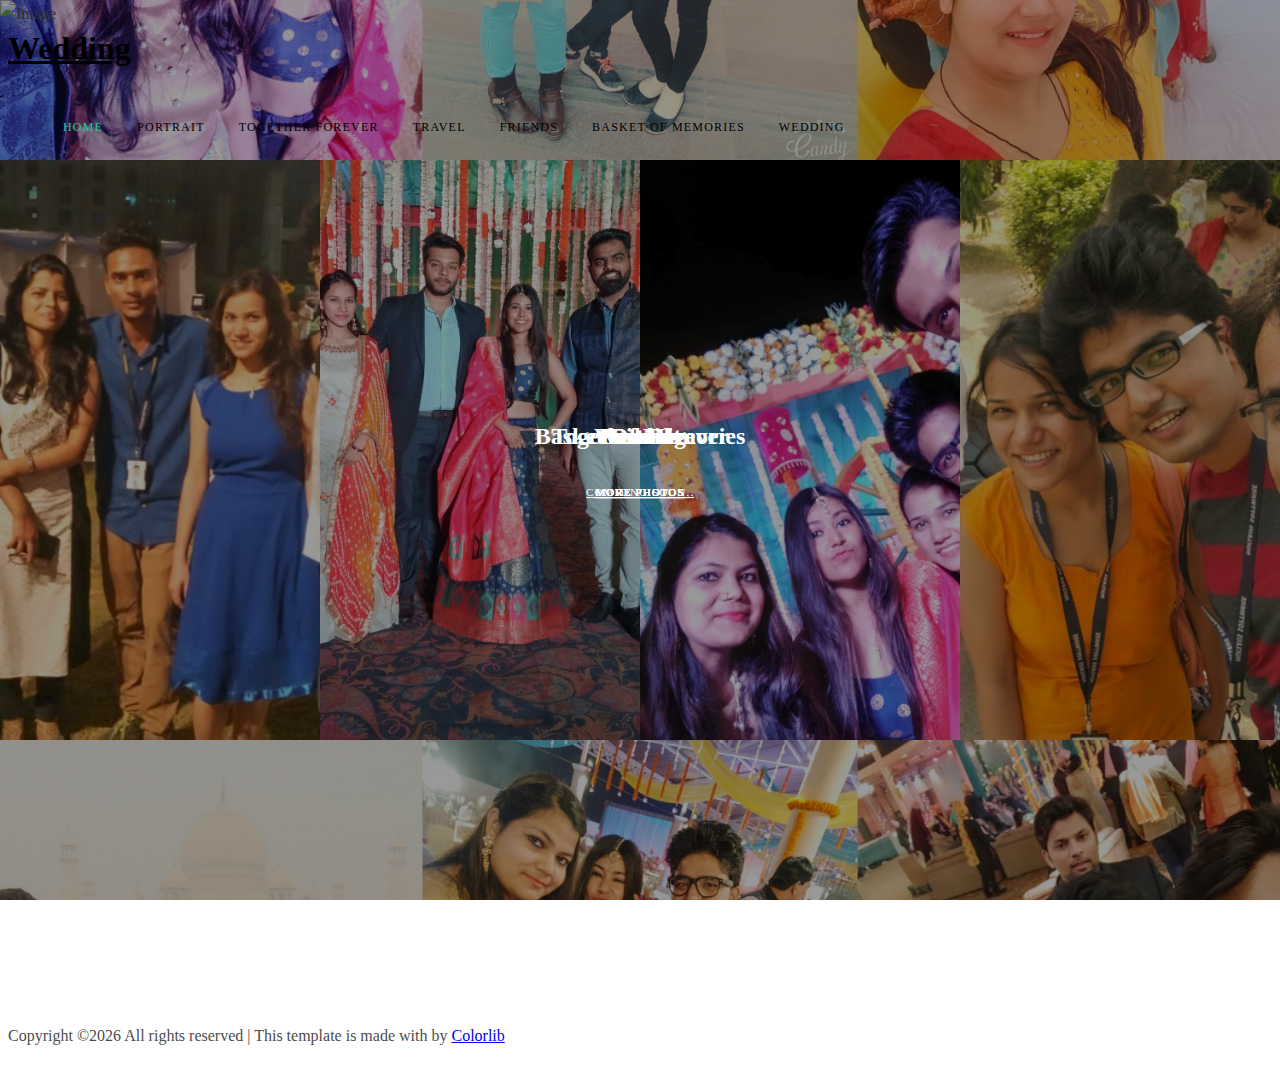
==== commit c81fcb7e: "Gtag added" ====
--- a/gallery/index.html
+++ b/gallery/index.html
@@ -1,7 +1,6 @@
 <!DOCTYPE html>
 <html lang="en">
-
-<head>
+  <head>
     <title>Photon &mdash; Colorlib Website Template</title>
     <meta charset="utf-8">
     <meta name="viewport" content="width=device-width, initial-scale=1, shrink-to-fit=no">
@@ -15,180 +14,203 @@
     <link rel="stylesheet" href="css/owl.carousel.min.css">
     <link rel="stylesheet" href="css/owl.theme.default.min.css">
 
-    <link rel="stylesheet" href="css/lightgallery.min.css">
-
+    <link rel="stylesheet" href="css/lightgallery.min.css">    
+    
     <link rel="stylesheet" href="css/bootstrap-datepicker.css">
 
     <link rel="stylesheet" href="fonts/flaticon/font/flaticon.css">
-
+    
     <link rel="stylesheet" href="css/swiper.css">
 
     <link rel="stylesheet" href="css/aos.css">
 
     <link rel="stylesheet" href="css/style.css">
-
-</head>
-
-<body>
-
-    <div class="site-wrap">
-
-        <div class="site-mobile-menu">
-            <div class="site-mobile-menu-header">
-                <div class="site-mobile-menu-close mt-3">
-                    <span class="icon-close2 js-menu-toggle"></span>
-                </div>
+    
+  </head>
+  <body>
+  
+  <div class="site-wrap">
+
+    <div class="site-mobile-menu">
+      <div class="site-mobile-menu-header">
+        <div class="site-mobile-menu-close mt-3">
+          <span class="icon-close2 js-menu-toggle"></span>
+        </div>
+      </div>
+      <div class="site-mobile-menu-body"></div>
+    </div>
+    
+
+
+
+    <header class="site-navbar py-3" role="banner">
+
+      <div class="container-fluid">
+        <div class="row align-items-center">
+          
+          <div class="col-6 col-xl-2" data-aos="fade-down">
+            <h1 class="mb-0"><a href="../" class="text-black h2 mb-0">Wedding</a></h1>
+          </div>
+          <div class="col-10 col-md-8 d-none d-xl-block" data-aos="fade-down">
+            <nav class="site-navigation position-relative text-right text-lg-center" role="navigation">
+
+                <ul class="site-menu js-clone-nav mx-auto d-none d-lg-block">
+                    <li class="active"><a href="../gallery">Home</a></li>
+                    <li><a href="portrait.html">Portrait</a></li>
+                    <li><a href="together-forever.html">Together Forever</a></li>
+                    <li><a href="travel.html">Travel</a></li>
+                    <li><a href="friends.html">Friends</a></li>
+                    <li><a href="basket-of-memories.html">Basket Of Memories</a></li>
+                    <li><a href="wedding.html">Wedding</a></li>
+                </ul>
+            </nav>
+          </div>
+
+          <div class="col-6 col-xl-2 text-right" data-aos="fade-down">
+            <div class="d-none d-xl-inline-block">
+              <ul class="site-menu js-clone-nav ml-auto list-unstyled d-flex text-right mb-0" data-class="social">
+                <li>
+                  <a href="#" class="pl-0 pr-3"><span class="icon-facebook"></span></a>
+                </li>
+                <li>
+                  <a href="#" class="pl-3 pr-3"><span class="icon-twitter"></span></a>
+                </li>
+                <li>
+                  <a href="#" class="pl-3 pr-3"><span class="icon-instagram"></span></a>
+                </li>
+                <li>
+                  <a href="#" class="pl-3 pr-3"><span class="icon-youtube-play"></span></a>
+                </li>
+              </ul>
             </div>
-            <div class="site-mobile-menu-body"></div>
+
+            <div class="d-inline-block d-xl-none ml-md-0 mr-auto py-3" style="position: relative; top: 3px;"><a href="#" class="site-menu-toggle js-menu-toggle text-black"><span class="icon-menu h3"></span></a></div>
+
+          </div>
+
         </div>
-
-
-
-
-        <header class="site-navbar py-3" role="banner">
-
-            <div class="container-fluid">
-                <div class="row align-items-center">
-
-                    <div class="col-6 col-xl-2" data-aos="fade-down">
-                        <h1 class="mb-0"><a href="../" class="text-black h2 mb-0">Wedding</a></h1>
-                    </div>
-                    <div class="col-10 col-md-10 d-none d-xl-block" data-aos="fade-down">
-                        <nav class="site-navigation position-relative text-right text-lg-center" role="navigation">
-
-                            <ul class="site-menu js-clone-nav mx-auto d-none d-lg-block">
-                                <li class="active"><a href="../gallery">Home</a></li>
-                                <li><a href="portrait.html">Portrait</a></li>
-                                <li><a href="together-forever.html">Together Forever</a></li>
-                                <li><a href="travel.html">Travel</a></li>
-                                <li><a href="friends.html">Friends</a></li>
-                                <li><a href="basket-of-memories.html">Basket Of Memories</a></li>
-                                <li><a href="wedding.html">Wedding</a></li>
-                            </ul>
-                        </nav>
-                    </div>
-
-
-
+      </div>
+      
+    </header>
+
+
+
+    <div class="container-fluid" data-aos="fade" data-aos-delay="500">
+        <div class="swiper-container images-carousel">
+            <div class="swiper-wrapper">
+                <div class="swiper-slide">
+                    <div class="image-wrap">
+                        <div class="image-info">
+                            <h2 class="mb-3">Portrait</h2>
+                            <a href="portrait.html" class="btn btn-outline-white py-2 px-4">More Photos</a>
+                        </div>
+                        <img src="images/img_2.jpg" alt="Image">
+                    </div>
+                </div>
+                <div class="swiper-slide">
+                    <div class="image-wrap">
+                        <div class="image-info">
+                            <h2 class="mb-3">Together Forever</h2>
+                            <a href="together-forever.html" class="btn btn-outline-white py-2 px-4">More Photos</a>
+                        </div>
+                        <img src="images/img_7.jpg" alt="Image">
+                    </div>
+                </div>
+                <div class="swiper-slide">
+                    <div class="image-wrap">
+                        <div class="image-info">
+                            <h2 class="mb-3">Travel</h2>
+                            <a href="travel.html" class="btn btn-outline-white py-2 px-4">More Photos</a>
+                        </div>
+                        <img src="images/img_1.jpg" alt="Image">
+                    </div>
+                </div>
+
+                <div class="swiper-slide">
+                  <div class="image-wrap">
+                      <div class="image-info">
+                          <h2 class="mb-3">Basket Of Memories</h2>
+                          <a href="friends.html" class="btn btn-outline-white py-2 px-4">More Photos</a>
+                      </div>
+                      <img src="images/img_8.jpg" alt="Image">
+                  </div>
+               </div>      
+               <div class="swiper-slide">
+                <div class="image-wrap">
+                    <div class="image-info">
+                        <h2 class="mb-3">Friends</h2>
+                        <a href="friends.html" class="btn btn-outline-white py-2 px-4">More Photos</a>
+                    </div>
+                    <img src="images/img_3.jpg" alt="Image">
+                 </div>
+                </div>          
+                <div class="swiper-slide">
+                    <div class="image-wrap">
+                        <div class="image-info">
+                            <h2 class="mb-3">Wedding</h2>
+                            <a href="#" class="btn btn-outline-white py-2 px-4">Comming Soon..</a>
+                        </div>
+                        <img src="images/img_4.jpg" alt="Image">
+                    </div>
                 </div>
             </div>
 
-        </header>
-
-
-
-        <div class="container-fluid" data-aos="fade" data-aos-delay="500">
-            <div class="swiper-container images-carousel">
-                <div class="swiper-wrapper">
-                    <div class="swiper-slide">
-                        <div class="image-wrap">
-                            <div class="image-info">
-                                <h2 class="mb-3">Portrait</h2>
-                                <a href="portrait.html" class="btn btn-outline-white py-2 px-4">More Photos</a>
-                            </div>
-                            <img src="images/img_2.jpg" alt="Image">
-                        </div>
-                    </div>
-                    <div class="swiper-slide">
-                        <div class="image-wrap">
-                            <div class="image-info">
-                                <h2 class="mb-3">Together Forever</h2>
-                                <a href="together-forever.html" class="btn btn-outline-white py-2 px-4">More Photos</a>
-                            </div>
-                            <img src="images/img_7.jpg" alt="Image">
-                        </div>
-                    </div>
-                    <div class="swiper-slide">
-                        <div class="image-wrap">
-                            <div class="image-info">
-                                <h2 class="mb-3">Travel</h2>
-                                <a href="travel.html" class="btn btn-outline-white py-2 px-4">More Photos</a>
-                            </div>
-                            <img src="images/img_1.jpg" alt="Image">
-                        </div>
-                    </div>
-
-                    <div class="swiper-slide">
-                        <div class="image-wrap">
-                            <div class="image-info">
-                                <h2 class="mb-3">Basket Of Memories</h2>
-                                <a href="friends.html" class="btn btn-outline-white py-2 px-4">More Photos</a>
-                            </div>
-                            <img src="images/img_8.jpg" alt="Image">
-                        </div>
-                    </div>
-                    <div class="swiper-slide">
-                        <div class="image-wrap">
-                            <div class="image-info">
-                                <h2 class="mb-3">Friends</h2>
-                                <a href="friends.html" class="btn btn-outline-white py-2 px-4">More Photos</a>
-                            </div>
-                            <img src="images/img_3.jpg" alt="Image">
-                        </div>
-                    </div>
-                    <div class="swiper-slide">
-                        <div class="image-wrap">
-                            <div class="image-info">
-                                <h2 class="mb-3">Wedding</h2>
-                                <a href="#" class="btn btn-outline-white py-2 px-4">Comming Soon..</a>
-                            </div>
-                            <img src="images/img_4.jpg" alt="Image">
-                        </div>
-                    </div>
-                </div>
-
-                <div class="swiper-pagination"></div>
-                <div class="swiper-button-prev"></div>
-                <div class="swiper-button-next"></div>
-                <div class="swiper-scrollbar"></div>
-            </div>
+            <div class="swiper-pagination"></div>
+            <div class="swiper-button-prev"></div>
+            <div class="swiper-button-next"></div>
+            <div class="swiper-scrollbar"></div>
         </div>
-
-        <div class="footer py-4">
-            <div class="container-fluid">
-                <p>
-                    <!-- Link back to Colorlib can't be removed. Template is licensed under CC BY 3.0. -->
-                    Copyright &copy;
-                    <script data-cfasync="false" src="/cdn-cgi/scripts/5c5dd728/cloudflare-static/email-decode.min.js"></script>
-                    <script>
-                        document.write(new Date().getFullYear());
-                    </script> All rights reserved | This template is made with <i class="icon-heart-o" aria-hidden="true"></i> by <a href="https://colorlib.com" target="_blank">Colorlib</a>
-                    <!-- Link back to Colorlib can't be removed. Template is licensed under CC BY 3.0. -->
-                </p>
-            </div>
-        </div>
-
-
-
-
-
     </div>
 
-    <script src="js/jquery-3.3.1.min.js"></script>
-    <script src="js/jquery-migrate-3.0.1.min.js"></script>
-    <script src="js/jquery-ui.js"></script>
-    <script src="js/popper.min.js"></script>
-    <script src="js/bootstrap.min.js"></script>
-    <script src="js/owl.carousel.min.js"></script>
-    <script src="js/jquery.stellar.min.js"></script>
-    <script src="js/jquery.countdown.min.js"></script>
-    <script src="js/jquery.magnific-popup.min.js"></script>
-    <script src="js/bootstrap-datepicker.min.js"></script>
-    <script src="js/swiper.min.js"></script>
-    <script src="js/aos.js"></script>
-
-    <script src="js/picturefill.min.js"></script>
-    <script src="js/lightgallery-all.min.js"></script>
-    <script src="js/jquery.mousewheel.min.js"></script>
-
-    <script src="js/main.js"></script>
-
-    <script>
-        $(document).ready(function() {
-            $('#lightgallery').lightGallery();
-        });
-    </script>
-
-</body>
-
+  <div class="footer py-4">
+    <div class="container-fluid">
+      <p>
+      <!-- Link back to Colorlib can't be removed. Template is licensed under CC BY 3.0. -->
+      Copyright &copy;<script data-cfasync="false" src="/cdn-cgi/scripts/5c5dd728/cloudflare-static/email-decode.min.js"></script><script>document.write(new Date().getFullYear());</script> All rights reserved | This template is made with <i class="icon-heart-o" aria-hidden="true"></i> by <a href="https://colorlib.com" target="_blank" >Colorlib</a>
+      <!-- Link back to Colorlib can't be removed. Template is licensed under CC BY 3.0. -->
+      </p>
+    </div>
+  </div>
+
+    
+
+    
+    
+  </div>
+<!-- Global site tag (gtag.js) - Google Analytics -->
+<script async src="https://www.googletagmanager.com/gtag/js?id=UA-159686089-1"></script>
+<script>
+  window.dataLayer = window.dataLayer || [];
+  function gtag(){dataLayer.push(arguments);}
+  gtag('js', new Date());
+
+  gtag('config', 'UA-159686089-1');
+</script>
+
+  <script src="js/jquery-3.3.1.min.js"></script>
+  <script src="js/jquery-migrate-3.0.1.min.js"></script>
+  <script src="js/jquery-ui.js"></script>
+  <script src="js/popper.min.js"></script>
+  <script src="js/bootstrap.min.js"></script>
+  <script src="js/owl.carousel.min.js"></script>
+  <script src="js/jquery.stellar.min.js"></script>
+  <script src="js/jquery.countdown.min.js"></script>
+  <script src="js/jquery.magnific-popup.min.js"></script>
+  <script src="js/bootstrap-datepicker.min.js"></script>
+  <script src="js/swiper.min.js"></script>
+  <script src="js/aos.js"></script>
+
+  <script src="js/picturefill.min.js"></script>
+  <script src="js/lightgallery-all.min.js"></script>
+  <script src="js/jquery.mousewheel.min.js"></script>
+
+  <script src="js/main.js"></script>
+  
+  <script>
+    $(document).ready(function(){
+      $('#lightgallery').lightGallery();
+    });
+  </script>
+    
+  </body>
 </html>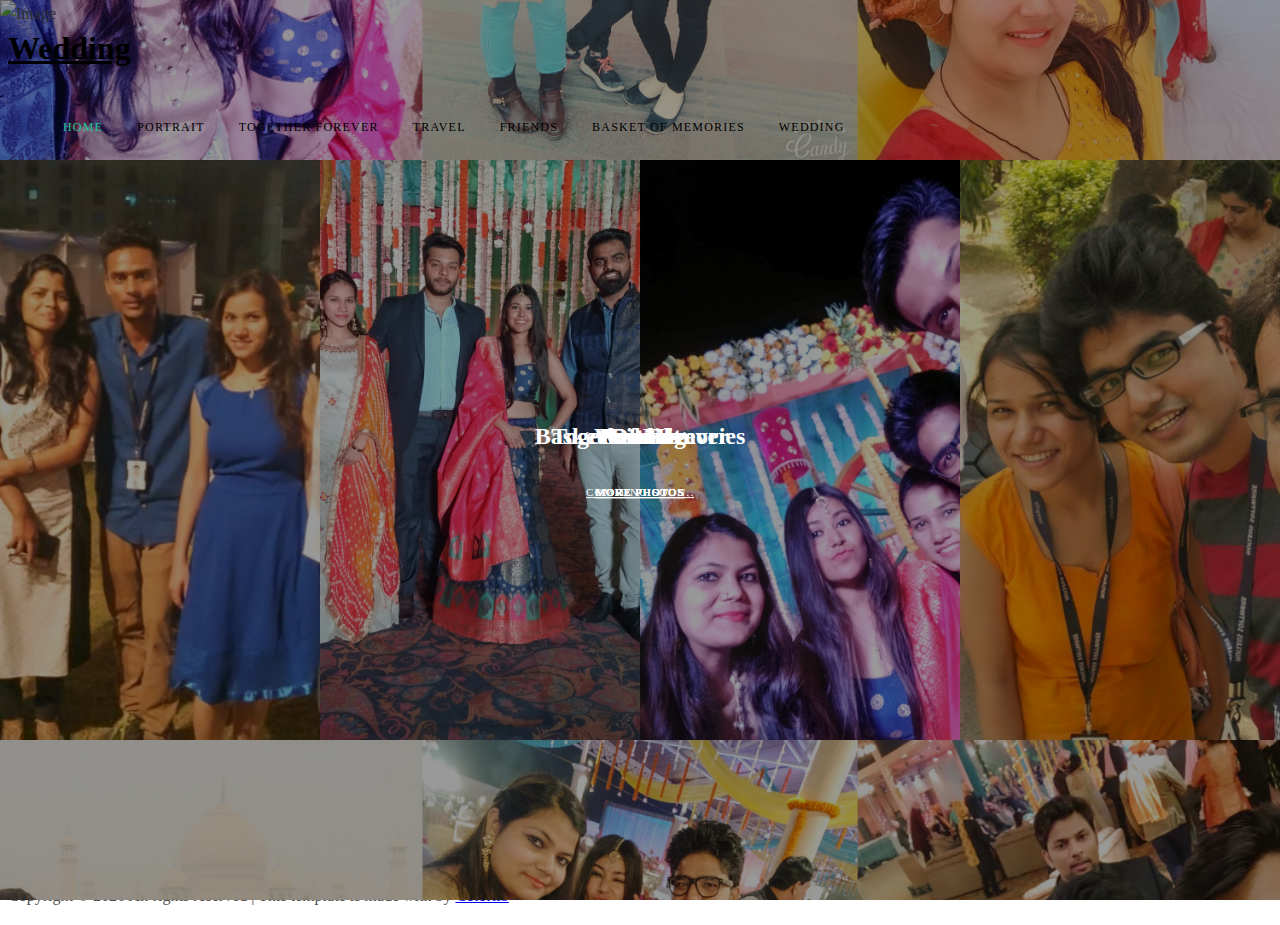
==== commit 2cdd1af5: "Merge branch 'master' of https://github.com/vrmasrv/MyWedding" ====
--- a/gallery/index.html
+++ b/gallery/index.html
@@ -1,7 +1,8 @@
 <!DOCTYPE html>
 <html lang="en">
-  <head>
-    <title>Photon &mdash; Colorlib Website Template</title>
+
+<head>
+    <title>Saurabh&Shipra</title>
     <meta charset="utf-8">
     <meta name="viewport" content="width=device-width, initial-scale=1, shrink-to-fit=no">
 
@@ -14,203 +15,190 @@
     <link rel="stylesheet" href="css/owl.carousel.min.css">
     <link rel="stylesheet" href="css/owl.theme.default.min.css">
 
-    <link rel="stylesheet" href="css/lightgallery.min.css">    
-    
+    <link rel="stylesheet" href="css/lightgallery.min.css">
+
     <link rel="stylesheet" href="css/bootstrap-datepicker.css">
 
     <link rel="stylesheet" href="fonts/flaticon/font/flaticon.css">
-    
+
     <link rel="stylesheet" href="css/swiper.css">
 
     <link rel="stylesheet" href="css/aos.css">
 
     <link rel="stylesheet" href="css/style.css">
-    
-  </head>
-  <body>
-  
-  <div class="site-wrap">
-
-    <div class="site-mobile-menu">
-      <div class="site-mobile-menu-header">
-        <div class="site-mobile-menu-close mt-3">
-          <span class="icon-close2 js-menu-toggle"></span>
+    <!-- Global site tag (gtag.js) - Google Analytics -->
+    <script async src="https://www.googletagmanager.com/gtag/js?id=UA-159686089-1"></script>
+    <script>
+      window.dataLayer = window.dataLayer || [];
+      function gtag(){dataLayer.push(arguments);}
+      gtag('js', new Date());
+
+      gtag('config', 'UA-159686089-1');
+    </script>
+</head>
+
+<body>
+
+    <div class="site-wrap">
+
+        <div class="site-mobile-menu">
+            <div class="site-mobile-menu-header">
+                <div class="site-mobile-menu-close mt-3">
+                    <span class="icon-close2 js-menu-toggle"></span>
+                </div>
+            </div>
+            <div class="site-mobile-menu-body"></div>
         </div>
-      </div>
-      <div class="site-mobile-menu-body"></div>
+
+
+
+
+        <header class="site-navbar py-3" role="banner">
+
+            <div class="container-fluid">
+                <div class="row align-items-center">
+
+                    <div class="col-6 col-xl-2" data-aos="fade-down">
+                        <h1 class="mb-0"><a href="../" class="text-black h2 mb-0">Wedding</a></h1>
+                    </div>
+                    <div class="col-10 col-md-10 d-none d-xl-block" data-aos="fade-down">
+                        <nav class="site-navigation position-relative text-right text-lg-center" role="navigation">
+
+                            <ul class="site-menu js-clone-nav mx-auto d-none d-lg-block">
+                                <li class="active"><a href="../gallery">Home</a></li>
+                                <li><a href="portrait.html">Portrait</a></li>
+                                <li><a href="together-forever.html">Together Forever</a></li>
+                                <li><a href="travel.html">Travel</a></li>
+                                <li><a href="friends.html">Friends</a></li>
+                                <li><a href="basket-of-memories.html">Basket Of Memories</a></li>
+                                <li><a href="wedding.html">Wedding</a></li>
+                            </ul>
+                        </nav>
+                    </div>
+
+                    <div class="col-6 col-xl-2 text-right" data-aos="fade-down">
+                        <div class="d-inline-block d-xl-none ml-md-0 mr-auto py-3" style="position: relative; top: 3px;"><a href="#" class="site-menu-toggle js-menu-toggle text-black"><span class="icon-menu h3"></span></a></div>
+                    </div>
+
+                </div>
+            </div>
+
+        </header>
+
+
+
+        <div class="container-fluid" data-aos="fade" data-aos-delay="500">
+            <div class="swiper-container images-carousel">
+                <div class="swiper-wrapper">
+                    <div class="swiper-slide">
+                        <div class="image-wrap">
+                            <div class="image-info">
+                                <h2 class="mb-3">Portrait</h2>
+                                <a href="portrait.html" class="btn btn-outline-white py-2 px-4">More Photos</a>
+                            </div>
+                            <img src="images/img_2.jpg" alt="Image">
+                        </div>
+                    </div>
+                    <div class="swiper-slide">
+                        <div class="image-wrap">
+                            <div class="image-info">
+                                <h2 class="mb-3">Together Forever</h2>
+                                <a href="together-forever.html" class="btn btn-outline-white py-2 px-4">More Photos</a>
+                            </div>
+                            <img src="images/img_7.jpg" alt="Image">
+                        </div>
+                    </div>
+                    <div class="swiper-slide">
+                        <div class="image-wrap">
+                            <div class="image-info">
+                                <h2 class="mb-3">Travel</h2>
+                                <a href="travel.html" class="btn btn-outline-white py-2 px-4">More Photos</a>
+                            </div>
+                            <img src="images/img_1.jpg" alt="Image">
+                        </div>
+                    </div>
+
+                    <div class="swiper-slide">
+                        <div class="image-wrap">
+                            <div class="image-info">
+                                <h2 class="mb-3">Basket Of Memories</h2>
+                                <a href="friends.html" class="btn btn-outline-white py-2 px-4">More Photos</a>
+                            </div>
+                            <img src="images/img_8.jpg" alt="Image">
+                        </div>
+                    </div>
+                    <div class="swiper-slide">
+                        <div class="image-wrap">
+                            <div class="image-info">
+                                <h2 class="mb-3">Friends</h2>
+                                <a href="friends.html" class="btn btn-outline-white py-2 px-4">More Photos</a>
+                            </div>
+                            <img src="images/img_3.jpg" alt="Image">
+                        </div>
+                    </div>
+                    <div class="swiper-slide">
+                        <div class="image-wrap">
+                            <div class="image-info">
+                                <h2 class="mb-3">Wedding</h2>
+                                <a href="#" class="btn btn-outline-white py-2 px-4">Comming Soon..</a>
+                            </div>
+                            <img src="images/img_4.jpg" alt="Image">
+                        </div>
+                    </div>
+                </div>
+
+                <div class="swiper-pagination"></div>
+                <div class="swiper-button-prev"></div>
+                <div class="swiper-button-next"></div>
+                <div class="swiper-scrollbar"></div>
+            </div>
+        </div>
+
+        <div class="footer py-4">
+            <div class="container-fluid">
+                <p>
+                    <!-- Link back to Colorlib can't be removed. Template is licensed under CC BY 3.0. -->
+                    Copyright &copy;
+                    <script data-cfasync="false" src="/cdn-cgi/scripts/5c5dd728/cloudflare-static/email-decode.min.js"></script>
+                    <script>
+                        document.write(new Date().getFullYear());
+                    </script> All rights reserved | This template is made with <i class="icon-heart-o" aria-hidden="true"></i> by <a href="https://colorlib.com" target="_blank">Colorlib</a>
+                    <!-- Link back to Colorlib can't be removed. Template is licensed under CC BY 3.0. -->
+                </p>
+            </div>
+        </div>
+
+
+
+
+
     </div>
-    
-
-
-
-    <header class="site-navbar py-3" role="banner">
-
-      <div class="container-fluid">
-        <div class="row align-items-center">
-          
-          <div class="col-6 col-xl-2" data-aos="fade-down">
-            <h1 class="mb-0"><a href="../" class="text-black h2 mb-0">Wedding</a></h1>
-          </div>
-          <div class="col-10 col-md-8 d-none d-xl-block" data-aos="fade-down">
-            <nav class="site-navigation position-relative text-right text-lg-center" role="navigation">
-
-                <ul class="site-menu js-clone-nav mx-auto d-none d-lg-block">
-                    <li class="active"><a href="../gallery">Home</a></li>
-                    <li><a href="portrait.html">Portrait</a></li>
-                    <li><a href="together-forever.html">Together Forever</a></li>
-                    <li><a href="travel.html">Travel</a></li>
-                    <li><a href="friends.html">Friends</a></li>
-                    <li><a href="basket-of-memories.html">Basket Of Memories</a></li>
-                    <li><a href="wedding.html">Wedding</a></li>
-                </ul>
-            </nav>
-          </div>
-
-          <div class="col-6 col-xl-2 text-right" data-aos="fade-down">
-            <div class="d-none d-xl-inline-block">
-              <ul class="site-menu js-clone-nav ml-auto list-unstyled d-flex text-right mb-0" data-class="social">
-                <li>
-                  <a href="#" class="pl-0 pr-3"><span class="icon-facebook"></span></a>
-                </li>
-                <li>
-                  <a href="#" class="pl-3 pr-3"><span class="icon-twitter"></span></a>
-                </li>
-                <li>
-                  <a href="#" class="pl-3 pr-3"><span class="icon-instagram"></span></a>
-                </li>
-                <li>
-                  <a href="#" class="pl-3 pr-3"><span class="icon-youtube-play"></span></a>
-                </li>
-              </ul>
-            </div>
-
-            <div class="d-inline-block d-xl-none ml-md-0 mr-auto py-3" style="position: relative; top: 3px;"><a href="#" class="site-menu-toggle js-menu-toggle text-black"><span class="icon-menu h3"></span></a></div>
-
-          </div>
-
-        </div>
-      </div>
-      
-    </header>
-
-
-
-    <div class="container-fluid" data-aos="fade" data-aos-delay="500">
-        <div class="swiper-container images-carousel">
-            <div class="swiper-wrapper">
-                <div class="swiper-slide">
-                    <div class="image-wrap">
-                        <div class="image-info">
-                            <h2 class="mb-3">Portrait</h2>
-                            <a href="portrait.html" class="btn btn-outline-white py-2 px-4">More Photos</a>
-                        </div>
-                        <img src="images/img_2.jpg" alt="Image">
-                    </div>
-                </div>
-                <div class="swiper-slide">
-                    <div class="image-wrap">
-                        <div class="image-info">
-                            <h2 class="mb-3">Together Forever</h2>
-                            <a href="together-forever.html" class="btn btn-outline-white py-2 px-4">More Photos</a>
-                        </div>
-                        <img src="images/img_7.jpg" alt="Image">
-                    </div>
-                </div>
-                <div class="swiper-slide">
-                    <div class="image-wrap">
-                        <div class="image-info">
-                            <h2 class="mb-3">Travel</h2>
-                            <a href="travel.html" class="btn btn-outline-white py-2 px-4">More Photos</a>
-                        </div>
-                        <img src="images/img_1.jpg" alt="Image">
-                    </div>
-                </div>
-
-                <div class="swiper-slide">
-                  <div class="image-wrap">
-                      <div class="image-info">
-                          <h2 class="mb-3">Basket Of Memories</h2>
-                          <a href="friends.html" class="btn btn-outline-white py-2 px-4">More Photos</a>
-                      </div>
-                      <img src="images/img_8.jpg" alt="Image">
-                  </div>
-               </div>      
-               <div class="swiper-slide">
-                <div class="image-wrap">
-                    <div class="image-info">
-                        <h2 class="mb-3">Friends</h2>
-                        <a href="friends.html" class="btn btn-outline-white py-2 px-4">More Photos</a>
-                    </div>
-                    <img src="images/img_3.jpg" alt="Image">
-                 </div>
-                </div>          
-                <div class="swiper-slide">
-                    <div class="image-wrap">
-                        <div class="image-info">
-                            <h2 class="mb-3">Wedding</h2>
-                            <a href="#" class="btn btn-outline-white py-2 px-4">Comming Soon..</a>
-                        </div>
-                        <img src="images/img_4.jpg" alt="Image">
-                    </div>
-                </div>
-            </div>
-
-            <div class="swiper-pagination"></div>
-            <div class="swiper-button-prev"></div>
-            <div class="swiper-button-next"></div>
-            <div class="swiper-scrollbar"></div>
-        </div>
-    </div>
-
-  <div class="footer py-4">
-    <div class="container-fluid">
-      <p>
-      <!-- Link back to Colorlib can't be removed. Template is licensed under CC BY 3.0. -->
-      Copyright &copy;<script data-cfasync="false" src="/cdn-cgi/scripts/5c5dd728/cloudflare-static/email-decode.min.js"></script><script>document.write(new Date().getFullYear());</script> All rights reserved | This template is made with <i class="icon-heart-o" aria-hidden="true"></i> by <a href="https://colorlib.com" target="_blank" >Colorlib</a>
-      <!-- Link back to Colorlib can't be removed. Template is licensed under CC BY 3.0. -->
-      </p>
-    </div>
-  </div>
-
-    
-
-    
-    
-  </div>
-<!-- Global site tag (gtag.js) - Google Analytics -->
-<script async src="https://www.googletagmanager.com/gtag/js?id=UA-159686089-1"></script>
-<script>
-  window.dataLayer = window.dataLayer || [];
-  function gtag(){dataLayer.push(arguments);}
-  gtag('js', new Date());
-
-  gtag('config', 'UA-159686089-1');
-</script>
-
-  <script src="js/jquery-3.3.1.min.js"></script>
-  <script src="js/jquery-migrate-3.0.1.min.js"></script>
-  <script src="js/jquery-ui.js"></script>
-  <script src="js/popper.min.js"></script>
-  <script src="js/bootstrap.min.js"></script>
-  <script src="js/owl.carousel.min.js"></script>
-  <script src="js/jquery.stellar.min.js"></script>
-  <script src="js/jquery.countdown.min.js"></script>
-  <script src="js/jquery.magnific-popup.min.js"></script>
-  <script src="js/bootstrap-datepicker.min.js"></script>
-  <script src="js/swiper.min.js"></script>
-  <script src="js/aos.js"></script>
-
-  <script src="js/picturefill.min.js"></script>
-  <script src="js/lightgallery-all.min.js"></script>
-  <script src="js/jquery.mousewheel.min.js"></script>
-
-  <script src="js/main.js"></script>
-  
-  <script>
-    $(document).ready(function(){
-      $('#lightgallery').lightGallery();
-    });
-  </script>
-    
-  </body>
+
+    <script src="js/jquery-3.3.1.min.js"></script>
+    <script src="js/jquery-migrate-3.0.1.min.js"></script>
+    <script src="js/jquery-ui.js"></script>
+    <script src="js/popper.min.js"></script>
+    <script src="js/bootstrap.min.js"></script>
+    <script src="js/owl.carousel.min.js"></script>
+    <script src="js/jquery.stellar.min.js"></script>
+    <script src="js/jquery.countdown.min.js"></script>
+    <script src="js/jquery.magnific-popup.min.js"></script>
+    <script src="js/bootstrap-datepicker.min.js"></script>
+    <script src="js/swiper.min.js"></script>
+    <script src="js/aos.js"></script>
+
+    <script src="js/picturefill.min.js"></script>
+    <script src="js/lightgallery-all.min.js"></script>
+    <script src="js/jquery.mousewheel.min.js"></script>
+
+    <script src="js/main.js"></script>
+
+    <script>
+        $(document).ready(function() {
+            $('#lightgallery').lightGallery();
+        });
+    </script>
+
+</body>
+
 </html>